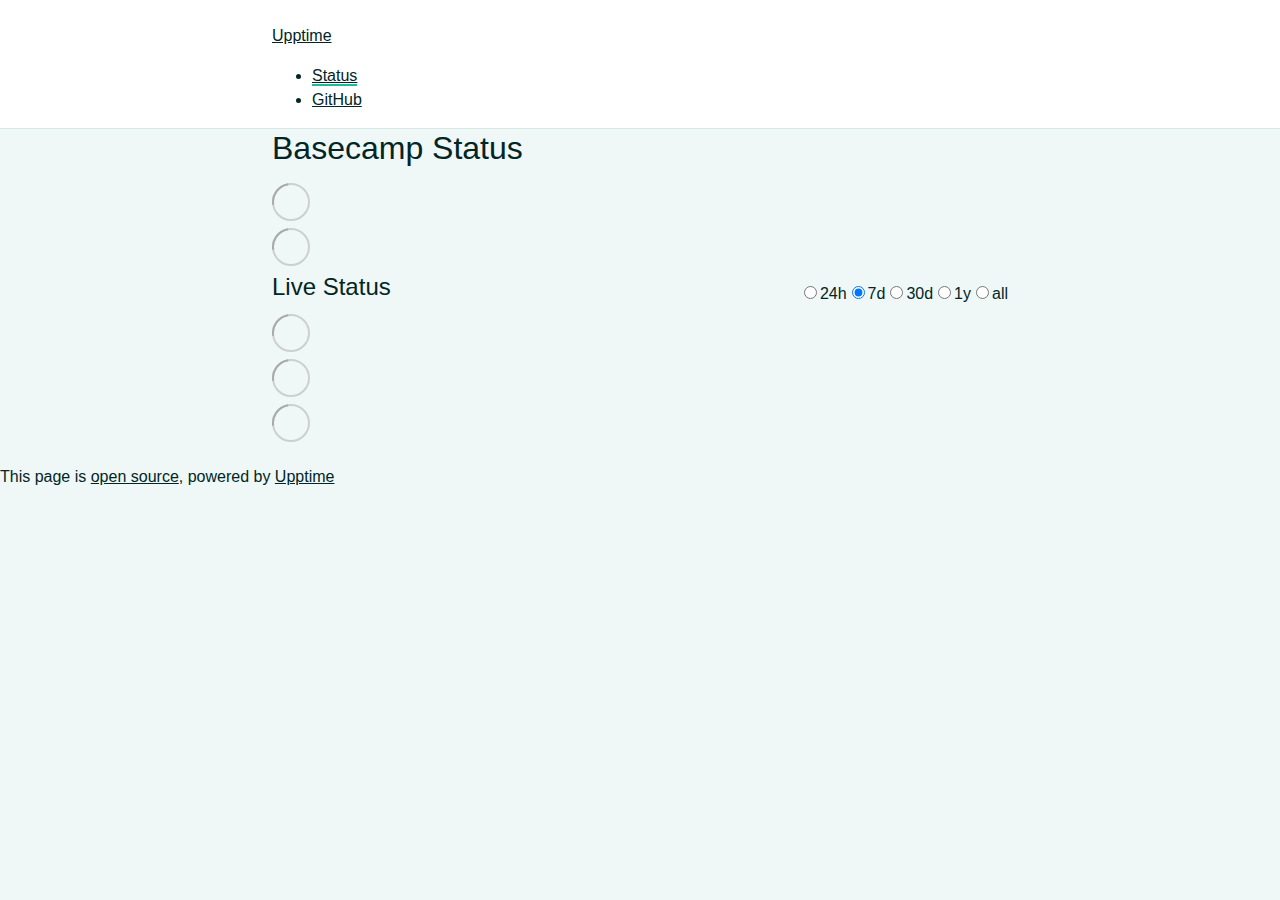
==== index.html @ 301b0c71 "deploy: 45fd4b9b91a0cfa69fa6ad5677c6b64fe5eb8cc4" ====
<!DOCTYPE html> <html lang=en> <head> <meta charset=utf-8> <meta content="width=device-width,initial-scale=1" name=viewport> <meta content=#333333 name=theme-color> <base href=/status_basecamp_wtf/ > <link href=manifest.json rel=manifest crossorigin=use-credentials> <script>__SAPPER__={baseUrl:"/status_basecamp_wtf",preloaded:[void 0,{}]};if('serviceWorker' in navigator)navigator.serviceWorker.register('/status_basecamp_wtf/service-worker.js');(function(){try{eval("async function x(){}");var main="/status_basecamp_wtf/client/client.f0759433.js"}catch(e){main="/status_basecamp_wtf/client/legacy/client.be064531.js"};var s=document.createElement("script");try{new Function("if(0)import('')")();s.src=main;s.type="module";s.crossOrigin="use-credentials";}catch(e){s.src="/status_basecamp_wtf/client/shimport@2.0.5.js";s.setAttribute("data-main",main);}document.head.appendChild(s);}());</script> <link href=client/client-31a52aa5.css rel=stylesheet><link href=client/createOctokit-a85f76c7.css rel=stylesheet><link href=client/index-b0b6455a.css rel=stylesheet> <title>Upptime</title> <script>// If `prefers-color-scheme` is not supported, fall back to light mode.
      // In this case, light.css will be downloaded with `highest` priority.
      if (typeof window !== "undefined" && typeof document !== "undefined" && "matchMedia" in window && window.matchMedia('(prefers-color-scheme: dark)').media === 'not all') {
        document.documentElement.style.display = 'none';
        document.head.insertAdjacentHTML(
          'beforeend',
          '<link rel="stylesheet" href={`${config.path}/themes/light.css`} onload="document.documentElement.style.display = \'\'">',
        );
      } </script> <link href=https://sudoswap.github.io/status_basecamp_wtf/themes/light.css rel=stylesheet media=(prefers-color-scheme:light)> <link href=https://sudoswap.github.io/status_basecamp_wtf/themes/dark.css rel=stylesheet media=(prefers-color-scheme:dark)><link href=https://sudoswap.github.io/status_basecamp_wtf/global.css rel=stylesheet><link href=https://raw.githubusercontent.com/upptime/upptime/master/assets/upptime-icon.svg rel=icon type=image/svg><link href=/logo-192.png rel=icon type=image/png> <link href=/status_basecamp_wtf/client/client.f0759433.js rel=modulepreload as=script crossorigin=use-credentials><link href=/status_basecamp_wtf/client/client-31a52aa5.css rel=preload as=style><link href=/status_basecamp_wtf/client/index.eef3eb26.js rel=modulepreload as=script crossorigin=use-credentials><link href=/status_basecamp_wtf/client/createOctokit.880eae47.js rel=modulepreload as=script crossorigin=use-credentials><link href=/status_basecamp_wtf/client/inject_styles.803b7e80.js rel=modulepreload as=script crossorigin=use-credentials><link href=/status_basecamp_wtf/client/createOctokit-a85f76c7.css rel=preload as=style><link href=/status_basecamp_wtf/client/index-b0b6455a.css rel=preload as=style></head> <body> <div id=sapper> <nav class=svelte-a08hsz><div class="svelte-a08hsz container"><div><a href=https://sudoswap.github.io/status_basecamp_wtf class="svelte-a08hsz logo"><img alt="" class=svelte-a08hsz src=https://raw.githubusercontent.com/upptime/upptime.js.org/master/static/img/icon.svg> <div>Upptime</div></a></div> <ul class=svelte-a08hsz><li><a href=/ class=svelte-a08hsz target=_self aria-current=page>Status</a> <li><a href=https://github.com/sudoswap/status_basecamp_wtf class=svelte-a08hsz target=_self>GitHub</a> </li> </ul></div> </nav> <main class=container> <header class=svelte-ngkazm><h1>Basecamp Status</h1> </header> <section class=svelte-8lnl4f><div class="svelte-68jxue loading"><svg class=svelte-68jxue height=38 stroke=#aaa width=38 xmlns=http://www.w3.org/2000/svg><g fill=none fill-rule=evenodd><g stroke-width=2 transform="translate(1 1)"><circle cx=18 cy=18 r=18 stroke-opacity=.5></circle><path d="M36 18c0-9.94-8.06-18-18-18"><animateTransform attributeName=transform dur=1s from="0 18 18" repeatCount=indefinite to="360 18 18" type=rotate></animateTransform></path></g></g></svg></div> </section> <section class=svelte-8lnl4f><div class="svelte-68jxue loading"><svg class=svelte-68jxue height=38 stroke=#aaa width=38 xmlns=http://www.w3.org/2000/svg><g fill=none fill-rule=evenodd><g stroke-width=2 transform="translate(1 1)"><circle cx=18 cy=18 r=18 stroke-opacity=.5></circle><path d="M36 18c0-9.94-8.06-18-18-18"><animateTransform attributeName=transform dur=1s from="0 18 18" repeatCount=indefinite to="360 18 18" type=rotate></animateTransform></path></g></g></svg></div> </section> <div class="svelte-fqsq6s f changed"><h2>Live Status</h2> <form class="svelte-fqsq6s f r"><div><input class=svelte-fqsq6s id=data_day name=d type=radio value=day><label class=svelte-fqsq6s for=data_day>24h</label></div> <div><input class=svelte-fqsq6s id=data_week name=d type=radio value=week checked><label class=svelte-fqsq6s for=data_week>7d</label></div> <div><input class=svelte-fqsq6s id=data_month name=d type=radio value=month><label class=svelte-fqsq6s for=data_month>30d</label></div> <div><input class=svelte-fqsq6s id=data_year name=d type=radio value=year><label class=svelte-fqsq6s for=data_year>1y</label></div> <div><input class=svelte-fqsq6s id=data_all name=d type=radio value=all><label class=svelte-fqsq6s for=data_all>all</label></div></form></div> <section class="svelte-fqsq6s live-status"><div class="svelte-68jxue loading"><svg class=svelte-68jxue height=38 stroke=#aaa width=38 xmlns=http://www.w3.org/2000/svg><g fill=none fill-rule=evenodd><g stroke-width=2 transform="translate(1 1)"><circle cx=18 cy=18 r=18 stroke-opacity=.5></circle><path d="M36 18c0-9.94-8.06-18-18-18"><animateTransform attributeName=transform dur=1s from="0 18 18" repeatCount=indefinite to="360 18 18" type=rotate></animateTransform></path></g></g></svg></div> </section> <section><div class="svelte-68jxue loading"><svg class=svelte-68jxue height=38 stroke=#aaa width=38 xmlns=http://www.w3.org/2000/svg><g fill=none fill-rule=evenodd><g stroke-width=2 transform="translate(1 1)"><circle cx=18 cy=18 r=18 stroke-opacity=.5></circle><path d="M36 18c0-9.94-8.06-18-18-18"><animateTransform attributeName=transform dur=1s from="0 18 18" repeatCount=indefinite to="360 18 18" type=rotate></animateTransform></path></g></g></svg></div> </section> <section><div class="svelte-68jxue loading"><svg class=svelte-68jxue height=38 stroke=#aaa width=38 xmlns=http://www.w3.org/2000/svg><g fill=none fill-rule=evenodd><g stroke-width=2 transform="translate(1 1)"><circle cx=18 cy=18 r=18 stroke-opacity=.5></circle><path d="M36 18c0-9.94-8.06-18-18-18"><animateTransform attributeName=transform dur=1s from="0 18 18" repeatCount=indefinite to="360 18 18" type=rotate></animateTransform></path></g></g></svg></div></section></main> <footer class=svelte-jbr799><p>This page is <a href=https://github.com/sudoswap/status_basecamp_wtf>open source</a>, powered by <a href=https://upptime.js.org>Upptime</a></p> </footer></div> <script> try {
        if (typeof window !== "undefined" && window.navigator && navigator.serviceWorker) {
          navigator.serviceWorker.getRegistrations().then(function (registrations) {
            for (let registration of registrations) {
              registration.unregister();
            }
          });
        }
        if (typeof window !== "undefined" && "caches" in window) {
          caches.keys().then(function (keyList) {
            return Promise.all(
              keyList.map(function (key) {
                return caches.delete(key);
              })
            );
          });
        }
      } catch (error) {} </script>
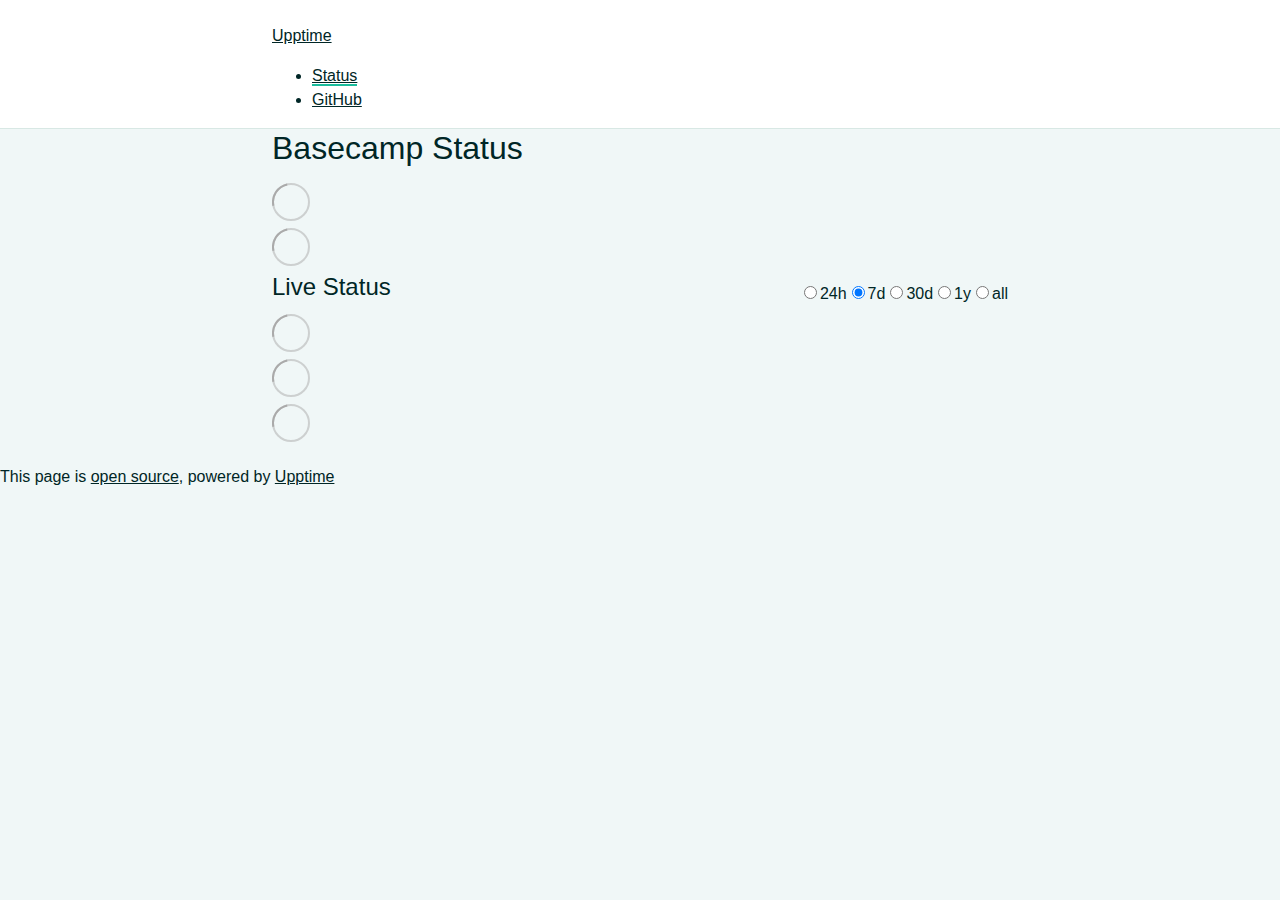
==== commit a99ea333: "deploy: 0efe899d1b58ec19f3110dca410047dd901d9410" ====
--- a/index.html
+++ b/index.html
@@ -1,4 +1,4 @@
-<!DOCTYPE html> <html lang=en> <head> <meta charset=utf-8> <meta content="width=device-width,initial-scale=1" name=viewport> <meta content=#333333 name=theme-color> <base href=/status_basecamp_wtf/ > <link href=manifest.json rel=manifest crossorigin=use-credentials> <script>__SAPPER__={baseUrl:"/status_basecamp_wtf",preloaded:[void 0,{}]};if('serviceWorker' in navigator)navigator.serviceWorker.register('/status_basecamp_wtf/service-worker.js');(function(){try{eval("async function x(){}");var main="/status_basecamp_wtf/client/client.f0759433.js"}catch(e){main="/status_basecamp_wtf/client/legacy/client.be064531.js"};var s=document.createElement("script");try{new Function("if(0)import('')")();s.src=main;s.type="module";s.crossOrigin="use-credentials";}catch(e){s.src="/status_basecamp_wtf/client/shimport@2.0.5.js";s.setAttribute("data-main",main);}document.head.appendChild(s);}());</script> <link href=client/client-31a52aa5.css rel=stylesheet><link href=client/createOctokit-a85f76c7.css rel=stylesheet><link href=client/index-b0b6455a.css rel=stylesheet> <title>Upptime</title> <script>// If `prefers-color-scheme` is not supported, fall back to light mode.
+<!DOCTYPE html> <html lang=en> <head> <meta charset=utf-8> <meta content="width=device-width,initial-scale=1" name=viewport> <meta content=#333333 name=theme-color> <base href=/status_basecamp_wtf/ > <link href=manifest.json rel=manifest crossorigin=use-credentials> <script>__SAPPER__={baseUrl:"/status_basecamp_wtf",preloaded:[void 0,{}]};if('serviceWorker' in navigator)navigator.serviceWorker.register('/status_basecamp_wtf/service-worker.js');(function(){try{eval("async function x(){}");var main="/status_basecamp_wtf/client/client.9859c57e.js"}catch(e){main="/status_basecamp_wtf/client/legacy/client.0fb75f91.js"};var s=document.createElement("script");try{new Function("if(0)import('')")();s.src=main;s.type="module";s.crossOrigin="use-credentials";}catch(e){s.src="/status_basecamp_wtf/client/shimport@2.0.5.js";s.setAttribute("data-main",main);}document.head.appendChild(s);}());</script> <link href=client/client-31a52aa5.css rel=stylesheet><link href=client/createOctokit-a85f76c7.css rel=stylesheet><link href=client/index-b0b6455a.css rel=stylesheet> <title>Upptime</title> <script>// If `prefers-color-scheme` is not supported, fall back to light mode.
       // In this case, light.css will be downloaded with `highest` priority.
       if (typeof window !== "undefined" && typeof document !== "undefined" && "matchMedia" in window && window.matchMedia('(prefers-color-scheme: dark)').media === 'not all') {
         document.documentElement.style.display = 'none';
@@ -6,7 +6,7 @@
           'beforeend',
           '<link rel="stylesheet" href={`${config.path}/themes/light.css`} onload="document.documentElement.style.display = \'\'">',
         );
-      } </script> <link href=https://sudoswap.github.io/status_basecamp_wtf/themes/light.css rel=stylesheet media=(prefers-color-scheme:light)> <link href=https://sudoswap.github.io/status_basecamp_wtf/themes/dark.css rel=stylesheet media=(prefers-color-scheme:dark)><link href=https://sudoswap.github.io/status_basecamp_wtf/global.css rel=stylesheet><link href=https://raw.githubusercontent.com/upptime/upptime/master/assets/upptime-icon.svg rel=icon type=image/svg><link href=/logo-192.png rel=icon type=image/png> <link href=/status_basecamp_wtf/client/client.f0759433.js rel=modulepreload as=script crossorigin=use-credentials><link href=/status_basecamp_wtf/client/client-31a52aa5.css rel=preload as=style><link href=/status_basecamp_wtf/client/index.eef3eb26.js rel=modulepreload as=script crossorigin=use-credentials><link href=/status_basecamp_wtf/client/createOctokit.880eae47.js rel=modulepreload as=script crossorigin=use-credentials><link href=/status_basecamp_wtf/client/inject_styles.803b7e80.js rel=modulepreload as=script crossorigin=use-credentials><link href=/status_basecamp_wtf/client/createOctokit-a85f76c7.css rel=preload as=style><link href=/status_basecamp_wtf/client/index-b0b6455a.css rel=preload as=style></head> <body> <div id=sapper> <nav class=svelte-a08hsz><div class="svelte-a08hsz container"><div><a href=https://sudoswap.github.io/status_basecamp_wtf class="svelte-a08hsz logo"><img alt="" class=svelte-a08hsz src=https://raw.githubusercontent.com/upptime/upptime.js.org/master/static/img/icon.svg> <div>Upptime</div></a></div> <ul class=svelte-a08hsz><li><a href=/ class=svelte-a08hsz target=_self aria-current=page>Status</a> <li><a href=https://github.com/sudoswap/status_basecamp_wtf class=svelte-a08hsz target=_self>GitHub</a> </li> </ul></div> </nav> <main class=container> <header class=svelte-ngkazm><h1>Basecamp Status</h1> </header> <section class=svelte-8lnl4f><div class="svelte-68jxue loading"><svg class=svelte-68jxue height=38 stroke=#aaa width=38 xmlns=http://www.w3.org/2000/svg><g fill=none fill-rule=evenodd><g stroke-width=2 transform="translate(1 1)"><circle cx=18 cy=18 r=18 stroke-opacity=.5></circle><path d="M36 18c0-9.94-8.06-18-18-18"><animateTransform attributeName=transform dur=1s from="0 18 18" repeatCount=indefinite to="360 18 18" type=rotate></animateTransform></path></g></g></svg></div> </section> <section class=svelte-8lnl4f><div class="svelte-68jxue loading"><svg class=svelte-68jxue height=38 stroke=#aaa width=38 xmlns=http://www.w3.org/2000/svg><g fill=none fill-rule=evenodd><g stroke-width=2 transform="translate(1 1)"><circle cx=18 cy=18 r=18 stroke-opacity=.5></circle><path d="M36 18c0-9.94-8.06-18-18-18"><animateTransform attributeName=transform dur=1s from="0 18 18" repeatCount=indefinite to="360 18 18" type=rotate></animateTransform></path></g></g></svg></div> </section> <div class="svelte-fqsq6s f changed"><h2>Live Status</h2> <form class="svelte-fqsq6s f r"><div><input class=svelte-fqsq6s id=data_day name=d type=radio value=day><label class=svelte-fqsq6s for=data_day>24h</label></div> <div><input class=svelte-fqsq6s id=data_week name=d type=radio value=week checked><label class=svelte-fqsq6s for=data_week>7d</label></div> <div><input class=svelte-fqsq6s id=data_month name=d type=radio value=month><label class=svelte-fqsq6s for=data_month>30d</label></div> <div><input class=svelte-fqsq6s id=data_year name=d type=radio value=year><label class=svelte-fqsq6s for=data_year>1y</label></div> <div><input class=svelte-fqsq6s id=data_all name=d type=radio value=all><label class=svelte-fqsq6s for=data_all>all</label></div></form></div> <section class="svelte-fqsq6s live-status"><div class="svelte-68jxue loading"><svg class=svelte-68jxue height=38 stroke=#aaa width=38 xmlns=http://www.w3.org/2000/svg><g fill=none fill-rule=evenodd><g stroke-width=2 transform="translate(1 1)"><circle cx=18 cy=18 r=18 stroke-opacity=.5></circle><path d="M36 18c0-9.94-8.06-18-18-18"><animateTransform attributeName=transform dur=1s from="0 18 18" repeatCount=indefinite to="360 18 18" type=rotate></animateTransform></path></g></g></svg></div> </section> <section><div class="svelte-68jxue loading"><svg class=svelte-68jxue height=38 stroke=#aaa width=38 xmlns=http://www.w3.org/2000/svg><g fill=none fill-rule=evenodd><g stroke-width=2 transform="translate(1 1)"><circle cx=18 cy=18 r=18 stroke-opacity=.5></circle><path d="M36 18c0-9.94-8.06-18-18-18"><animateTransform attributeName=transform dur=1s from="0 18 18" repeatCount=indefinite to="360 18 18" type=rotate></animateTransform></path></g></g></svg></div> </section> <section><div class="svelte-68jxue loading"><svg class=svelte-68jxue height=38 stroke=#aaa width=38 xmlns=http://www.w3.org/2000/svg><g fill=none fill-rule=evenodd><g stroke-width=2 transform="translate(1 1)"><circle cx=18 cy=18 r=18 stroke-opacity=.5></circle><path d="M36 18c0-9.94-8.06-18-18-18"><animateTransform attributeName=transform dur=1s from="0 18 18" repeatCount=indefinite to="360 18 18" type=rotate></animateTransform></path></g></g></svg></div></section></main> <footer class=svelte-jbr799><p>This page is <a href=https://github.com/sudoswap/status_basecamp_wtf>open source</a>, powered by <a href=https://upptime.js.org>Upptime</a></p> </footer></div> <script> try {
+      } </script> <link href=https://sudoswap.github.io/status_basecamp_wtf/themes/light.css rel=stylesheet media=(prefers-color-scheme:light)> <link href=https://sudoswap.github.io/status_basecamp_wtf/themes/dark.css rel=stylesheet media=(prefers-color-scheme:dark)><link href=https://sudoswap.github.io/status_basecamp_wtf/global.css rel=stylesheet><link href=https://raw.githubusercontent.com/upptime/upptime/master/assets/upptime-icon.svg rel=icon type=image/svg><link href=/logo-192.png rel=icon type=image/png> <link href=/status_basecamp_wtf/client/client.9859c57e.js rel=modulepreload as=script crossorigin=use-credentials><link href=/status_basecamp_wtf/client/client-31a52aa5.css rel=preload as=style><link href=/status_basecamp_wtf/client/index.1f3a8ae9.js rel=modulepreload as=script crossorigin=use-credentials><link href=/status_basecamp_wtf/client/createOctokit.53d3d4cf.js rel=modulepreload as=script crossorigin=use-credentials><link href=/status_basecamp_wtf/client/inject_styles.803b7e80.js rel=modulepreload as=script crossorigin=use-credentials><link href=/status_basecamp_wtf/client/createOctokit-a85f76c7.css rel=preload as=style><link href=/status_basecamp_wtf/client/index-b0b6455a.css rel=preload as=style></head> <body> <div id=sapper> <nav class=svelte-a08hsz><div class="svelte-a08hsz container"><div><a href=https://sudoswap.github.io/status_basecamp_wtf class="svelte-a08hsz logo"><img alt="" class=svelte-a08hsz src=https://raw.githubusercontent.com/upptime/upptime.js.org/master/static/img/icon.svg> <div>Upptime</div></a></div> <ul class=svelte-a08hsz><li><a href=/ class=svelte-a08hsz target=_self aria-current=page>Status</a> <li><a href=https://github.com/sudoswap/status_basecamp_wtf class=svelte-a08hsz target=_self>GitHub</a> </li> </ul></div> </nav> <main class=container> <header class=svelte-ngkazm><h1>Basecamp Status</h1> </header> <section class=svelte-8lnl4f><div class="svelte-68jxue loading"><svg class=svelte-68jxue height=38 stroke=#aaa width=38 xmlns=http://www.w3.org/2000/svg><g fill=none fill-rule=evenodd><g stroke-width=2 transform="translate(1 1)"><circle cx=18 cy=18 r=18 stroke-opacity=.5></circle><path d="M36 18c0-9.94-8.06-18-18-18"><animateTransform attributeName=transform dur=1s from="0 18 18" repeatCount=indefinite to="360 18 18" type=rotate></animateTransform></path></g></g></svg></div> </section> <section class=svelte-8lnl4f><div class="svelte-68jxue loading"><svg class=svelte-68jxue height=38 stroke=#aaa width=38 xmlns=http://www.w3.org/2000/svg><g fill=none fill-rule=evenodd><g stroke-width=2 transform="translate(1 1)"><circle cx=18 cy=18 r=18 stroke-opacity=.5></circle><path d="M36 18c0-9.94-8.06-18-18-18"><animateTransform attributeName=transform dur=1s from="0 18 18" repeatCount=indefinite to="360 18 18" type=rotate></animateTransform></path></g></g></svg></div> </section> <div class="svelte-fqsq6s f changed"><h2>Live Status</h2> <form class="svelte-fqsq6s f r"><div><input class=svelte-fqsq6s id=data_day name=d type=radio value=day><label class=svelte-fqsq6s for=data_day>24h</label></div> <div><input class=svelte-fqsq6s id=data_week name=d type=radio value=week checked><label class=svelte-fqsq6s for=data_week>7d</label></div> <div><input class=svelte-fqsq6s id=data_month name=d type=radio value=month><label class=svelte-fqsq6s for=data_month>30d</label></div> <div><input class=svelte-fqsq6s id=data_year name=d type=radio value=year><label class=svelte-fqsq6s for=data_year>1y</label></div> <div><input class=svelte-fqsq6s id=data_all name=d type=radio value=all><label class=svelte-fqsq6s for=data_all>all</label></div></form></div> <section class="svelte-fqsq6s live-status"><div class="svelte-68jxue loading"><svg class=svelte-68jxue height=38 stroke=#aaa width=38 xmlns=http://www.w3.org/2000/svg><g fill=none fill-rule=evenodd><g stroke-width=2 transform="translate(1 1)"><circle cx=18 cy=18 r=18 stroke-opacity=.5></circle><path d="M36 18c0-9.94-8.06-18-18-18"><animateTransform attributeName=transform dur=1s from="0 18 18" repeatCount=indefinite to="360 18 18" type=rotate></animateTransform></path></g></g></svg></div> </section> <section><div class="svelte-68jxue loading"><svg class=svelte-68jxue height=38 stroke=#aaa width=38 xmlns=http://www.w3.org/2000/svg><g fill=none fill-rule=evenodd><g stroke-width=2 transform="translate(1 1)"><circle cx=18 cy=18 r=18 stroke-opacity=.5></circle><path d="M36 18c0-9.94-8.06-18-18-18"><animateTransform attributeName=transform dur=1s from="0 18 18" repeatCount=indefinite to="360 18 18" type=rotate></animateTransform></path></g></g></svg></div> </section> <section><div class="svelte-68jxue loading"><svg class=svelte-68jxue height=38 stroke=#aaa width=38 xmlns=http://www.w3.org/2000/svg><g fill=none fill-rule=evenodd><g stroke-width=2 transform="translate(1 1)"><circle cx=18 cy=18 r=18 stroke-opacity=.5></circle><path d="M36 18c0-9.94-8.06-18-18-18"><animateTransform attributeName=transform dur=1s from="0 18 18" repeatCount=indefinite to="360 18 18" type=rotate></animateTransform></path></g></g></svg></div></section></main> <footer class=svelte-jbr799><p>This page is <a href=https://github.com/sudoswap/status_basecamp_wtf>open source</a>, powered by <a href=https://upptime.js.org>Upptime</a></p> </footer></div> <script> try {
         if (typeof window !== "undefined" && window.navigator && navigator.serviceWorker) {
           navigator.serviceWorker.getRegistrations().then(function (registrations) {
             for (let registration of registrations) {
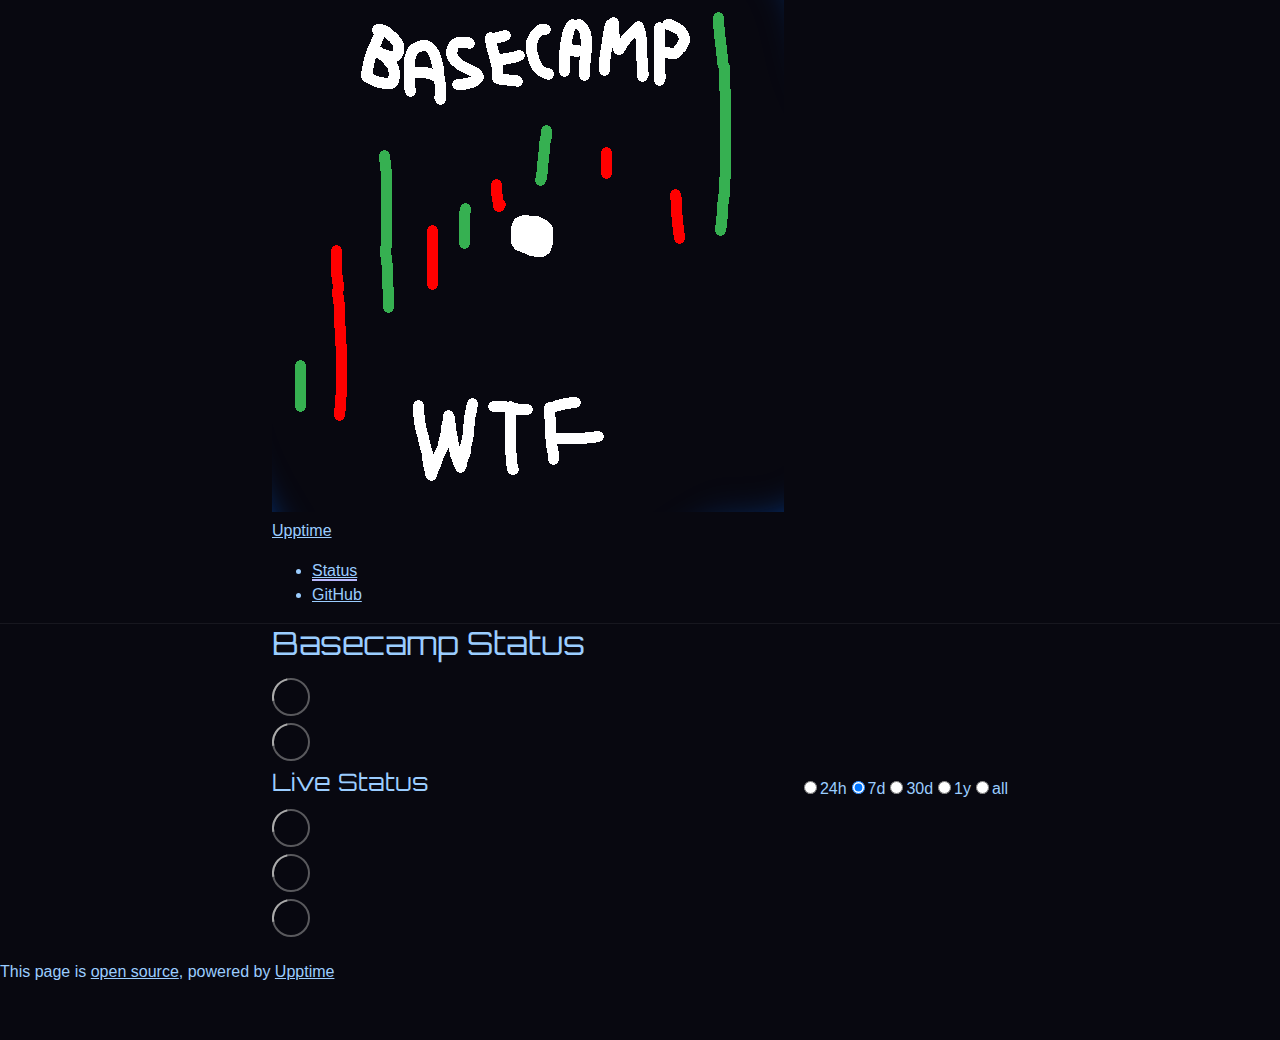
==== commit e27b8dd7: "deploy: 6955bb9d7e71111ef3293a759138b009189d7923" ====
--- a/index.html
+++ b/index.html
@@ -1,12 +1,4 @@
-<!DOCTYPE html> <html lang=en> <head> <meta charset=utf-8> <meta content="width=device-width,initial-scale=1" name=viewport> <meta content=#333333 name=theme-color> <base href=/status_basecamp_wtf/ > <link href=manifest.json rel=manifest crossorigin=use-credentials> <script>__SAPPER__={baseUrl:"/status_basecamp_wtf",preloaded:[void 0,{}]};if('serviceWorker' in navigator)navigator.serviceWorker.register('/status_basecamp_wtf/service-worker.js');(function(){try{eval("async function x(){}");var main="/status_basecamp_wtf/client/client.9859c57e.js"}catch(e){main="/status_basecamp_wtf/client/legacy/client.0fb75f91.js"};var s=document.createElement("script");try{new Function("if(0)import('')")();s.src=main;s.type="module";s.crossOrigin="use-credentials";}catch(e){s.src="/status_basecamp_wtf/client/shimport@2.0.5.js";s.setAttribute("data-main",main);}document.head.appendChild(s);}());</script> <link href=client/client-31a52aa5.css rel=stylesheet><link href=client/createOctokit-a85f76c7.css rel=stylesheet><link href=client/index-b0b6455a.css rel=stylesheet> <title>Upptime</title> <script>// If `prefers-color-scheme` is not supported, fall back to light mode.
-      // In this case, light.css will be downloaded with `highest` priority.
-      if (typeof window !== "undefined" && typeof document !== "undefined" && "matchMedia" in window && window.matchMedia('(prefers-color-scheme: dark)').media === 'not all') {
-        document.documentElement.style.display = 'none';
-        document.head.insertAdjacentHTML(
-          'beforeend',
-          '<link rel="stylesheet" href={`${config.path}/themes/light.css`} onload="document.documentElement.style.display = \'\'">',
-        );
-      } </script> <link href=https://sudoswap.github.io/status_basecamp_wtf/themes/light.css rel=stylesheet media=(prefers-color-scheme:light)> <link href=https://sudoswap.github.io/status_basecamp_wtf/themes/dark.css rel=stylesheet media=(prefers-color-scheme:dark)><link href=https://sudoswap.github.io/status_basecamp_wtf/global.css rel=stylesheet><link href=https://raw.githubusercontent.com/upptime/upptime/master/assets/upptime-icon.svg rel=icon type=image/svg><link href=/logo-192.png rel=icon type=image/png> <link href=/status_basecamp_wtf/client/client.9859c57e.js rel=modulepreload as=script crossorigin=use-credentials><link href=/status_basecamp_wtf/client/client-31a52aa5.css rel=preload as=style><link href=/status_basecamp_wtf/client/index.1f3a8ae9.js rel=modulepreload as=script crossorigin=use-credentials><link href=/status_basecamp_wtf/client/createOctokit.53d3d4cf.js rel=modulepreload as=script crossorigin=use-credentials><link href=/status_basecamp_wtf/client/inject_styles.803b7e80.js rel=modulepreload as=script crossorigin=use-credentials><link href=/status_basecamp_wtf/client/createOctokit-a85f76c7.css rel=preload as=style><link href=/status_basecamp_wtf/client/index-b0b6455a.css rel=preload as=style></head> <body> <div id=sapper> <nav class=svelte-a08hsz><div class="svelte-a08hsz container"><div><a href=https://sudoswap.github.io/status_basecamp_wtf class="svelte-a08hsz logo"><img alt="" class=svelte-a08hsz src=https://raw.githubusercontent.com/upptime/upptime.js.org/master/static/img/icon.svg> <div>Upptime</div></a></div> <ul class=svelte-a08hsz><li><a href=/ class=svelte-a08hsz target=_self aria-current=page>Status</a> <li><a href=https://github.com/sudoswap/status_basecamp_wtf class=svelte-a08hsz target=_self>GitHub</a> </li> </ul></div> </nav> <main class=container> <header class=svelte-ngkazm><h1>Basecamp Status</h1> </header> <section class=svelte-8lnl4f><div class="svelte-68jxue loading"><svg class=svelte-68jxue height=38 stroke=#aaa width=38 xmlns=http://www.w3.org/2000/svg><g fill=none fill-rule=evenodd><g stroke-width=2 transform="translate(1 1)"><circle cx=18 cy=18 r=18 stroke-opacity=.5></circle><path d="M36 18c0-9.94-8.06-18-18-18"><animateTransform attributeName=transform dur=1s from="0 18 18" repeatCount=indefinite to="360 18 18" type=rotate></animateTransform></path></g></g></svg></div> </section> <section class=svelte-8lnl4f><div class="svelte-68jxue loading"><svg class=svelte-68jxue height=38 stroke=#aaa width=38 xmlns=http://www.w3.org/2000/svg><g fill=none fill-rule=evenodd><g stroke-width=2 transform="translate(1 1)"><circle cx=18 cy=18 r=18 stroke-opacity=.5></circle><path d="M36 18c0-9.94-8.06-18-18-18"><animateTransform attributeName=transform dur=1s from="0 18 18" repeatCount=indefinite to="360 18 18" type=rotate></animateTransform></path></g></g></svg></div> </section> <div class="svelte-fqsq6s f changed"><h2>Live Status</h2> <form class="svelte-fqsq6s f r"><div><input class=svelte-fqsq6s id=data_day name=d type=radio value=day><label class=svelte-fqsq6s for=data_day>24h</label></div> <div><input class=svelte-fqsq6s id=data_week name=d type=radio value=week checked><label class=svelte-fqsq6s for=data_week>7d</label></div> <div><input class=svelte-fqsq6s id=data_month name=d type=radio value=month><label class=svelte-fqsq6s for=data_month>30d</label></div> <div><input class=svelte-fqsq6s id=data_year name=d type=radio value=year><label class=svelte-fqsq6s for=data_year>1y</label></div> <div><input class=svelte-fqsq6s id=data_all name=d type=radio value=all><label class=svelte-fqsq6s for=data_all>all</label></div></form></div> <section class="svelte-fqsq6s live-status"><div class="svelte-68jxue loading"><svg class=svelte-68jxue height=38 stroke=#aaa width=38 xmlns=http://www.w3.org/2000/svg><g fill=none fill-rule=evenodd><g stroke-width=2 transform="translate(1 1)"><circle cx=18 cy=18 r=18 stroke-opacity=.5></circle><path d="M36 18c0-9.94-8.06-18-18-18"><animateTransform attributeName=transform dur=1s from="0 18 18" repeatCount=indefinite to="360 18 18" type=rotate></animateTransform></path></g></g></svg></div> </section> <section><div class="svelte-68jxue loading"><svg class=svelte-68jxue height=38 stroke=#aaa width=38 xmlns=http://www.w3.org/2000/svg><g fill=none fill-rule=evenodd><g stroke-width=2 transform="translate(1 1)"><circle cx=18 cy=18 r=18 stroke-opacity=.5></circle><path d="M36 18c0-9.94-8.06-18-18-18"><animateTransform attributeName=transform dur=1s from="0 18 18" repeatCount=indefinite to="360 18 18" type=rotate></animateTransform></path></g></g></svg></div> </section> <section><div class="svelte-68jxue loading"><svg class=svelte-68jxue height=38 stroke=#aaa width=38 xmlns=http://www.w3.org/2000/svg><g fill=none fill-rule=evenodd><g stroke-width=2 transform="translate(1 1)"><circle cx=18 cy=18 r=18 stroke-opacity=.5></circle><path d="M36 18c0-9.94-8.06-18-18-18"><animateTransform attributeName=transform dur=1s from="0 18 18" repeatCount=indefinite to="360 18 18" type=rotate></animateTransform></path></g></g></svg></div></section></main> <footer class=svelte-jbr799><p>This page is <a href=https://github.com/sudoswap/status_basecamp_wtf>open source</a>, powered by <a href=https://upptime.js.org>Upptime</a></p> </footer></div> <script> try {
+<!DOCTYPE html> <html lang=en> <head> <meta charset=utf-8> <meta content="width=device-width,initial-scale=1" name=viewport> <meta content=#333333 name=theme-color> <base href=/status_basecamp_wtf/ > <link href=manifest.json rel=manifest crossorigin=use-credentials> <script>__SAPPER__={baseUrl:"/status_basecamp_wtf",preloaded:[void 0,{}]};if('serviceWorker' in navigator)navigator.serviceWorker.register('/status_basecamp_wtf/service-worker.js');(function(){try{eval("async function x(){}");var main="/status_basecamp_wtf/client/client.ec2e5f77.js"}catch(e){main="/status_basecamp_wtf/client/legacy/client.6410d5ab.js"};var s=document.createElement("script");try{new Function("if(0)import('')")();s.src=main;s.type="module";s.crossOrigin="use-credentials";}catch(e){s.src="/status_basecamp_wtf/client/shimport@2.0.5.js";s.setAttribute("data-main",main);}document.head.appendChild(s);}());</script> <link href=client/client-31a52aa5.css rel=stylesheet><link href=client/createOctokit-a85f76c7.css rel=stylesheet><link href=client/index-b0b6455a.css rel=stylesheet> <title>Upptime</title><link href=https://sudoswap.github.io/status_basecamp_wtf/theme.css rel=stylesheet><link href=https://sudoswap.github.io/status_basecamp_wtf/global.css rel=stylesheet><link href=https://raw.githubusercontent.com/upptime/upptime/master/assets/upptime-icon.svg rel=icon type=image/svg><link href=/logo-192.png rel=icon type=image/png> <link href=/status_basecamp_wtf/client/client.ec2e5f77.js rel=modulepreload as=script crossorigin=use-credentials><link href=/status_basecamp_wtf/client/client-31a52aa5.css rel=preload as=style><link href=/status_basecamp_wtf/client/index.f50e6b7c.js rel=modulepreload as=script crossorigin=use-credentials><link href=/status_basecamp_wtf/client/createOctokit.33439184.js rel=modulepreload as=script crossorigin=use-credentials><link href=/status_basecamp_wtf/client/inject_styles.803b7e80.js rel=modulepreload as=script crossorigin=use-credentials><link href=/status_basecamp_wtf/client/createOctokit-a85f76c7.css rel=preload as=style><link href=/status_basecamp_wtf/client/index-b0b6455a.css rel=preload as=style></head> <body> <div id=sapper> <nav class=svelte-a08hsz><div class="svelte-a08hsz container"><div><a href=https://sudoswap.github.io/status_basecamp_wtf class="svelte-a08hsz logo"><img alt="" class=svelte-a08hsz src=https://sudoswap.github.io/status_basecamp_wtf/logo.png> <div>Upptime</div></a></div> <ul class=svelte-a08hsz><li><a href=/ class=svelte-a08hsz target=_self aria-current=page>Status</a> <li><a href=https://github.com/sudoswap/status_basecamp_wtf class=svelte-a08hsz target=_self>GitHub</a> </li> </ul></div> </nav> <main class=container> <header class=svelte-ngkazm><h1>Basecamp Status</h1> </header> <section class=svelte-8lnl4f><div class="svelte-68jxue loading"><svg class=svelte-68jxue height=38 stroke=#aaa width=38 xmlns=http://www.w3.org/2000/svg><g fill=none fill-rule=evenodd><g stroke-width=2 transform="translate(1 1)"><circle cx=18 cy=18 r=18 stroke-opacity=.5></circle><path d="M36 18c0-9.94-8.06-18-18-18"><animateTransform attributeName=transform dur=1s from="0 18 18" repeatCount=indefinite to="360 18 18" type=rotate></animateTransform></path></g></g></svg></div> </section> <section class=svelte-8lnl4f><div class="svelte-68jxue loading"><svg class=svelte-68jxue height=38 stroke=#aaa width=38 xmlns=http://www.w3.org/2000/svg><g fill=none fill-rule=evenodd><g stroke-width=2 transform="translate(1 1)"><circle cx=18 cy=18 r=18 stroke-opacity=.5></circle><path d="M36 18c0-9.94-8.06-18-18-18"><animateTransform attributeName=transform dur=1s from="0 18 18" repeatCount=indefinite to="360 18 18" type=rotate></animateTransform></path></g></g></svg></div> </section> <div class="svelte-fqsq6s f changed"><h2>Live Status</h2> <form class="svelte-fqsq6s f r"><div><input class=svelte-fqsq6s id=data_day name=d type=radio value=day><label class=svelte-fqsq6s for=data_day>24h</label></div> <div><input class=svelte-fqsq6s id=data_week name=d type=radio value=week checked><label class=svelte-fqsq6s for=data_week>7d</label></div> <div><input class=svelte-fqsq6s id=data_month name=d type=radio value=month><label class=svelte-fqsq6s for=data_month>30d</label></div> <div><input class=svelte-fqsq6s id=data_year name=d type=radio value=year><label class=svelte-fqsq6s for=data_year>1y</label></div> <div><input class=svelte-fqsq6s id=data_all name=d type=radio value=all><label class=svelte-fqsq6s for=data_all>all</label></div></form></div> <section class="svelte-fqsq6s live-status"><div class="svelte-68jxue loading"><svg class=svelte-68jxue height=38 stroke=#aaa width=38 xmlns=http://www.w3.org/2000/svg><g fill=none fill-rule=evenodd><g stroke-width=2 transform="translate(1 1)"><circle cx=18 cy=18 r=18 stroke-opacity=.5></circle><path d="M36 18c0-9.94-8.06-18-18-18"><animateTransform attributeName=transform dur=1s from="0 18 18" repeatCount=indefinite to="360 18 18" type=rotate></animateTransform></path></g></g></svg></div> </section> <section><div class="svelte-68jxue loading"><svg class=svelte-68jxue height=38 stroke=#aaa width=38 xmlns=http://www.w3.org/2000/svg><g fill=none fill-rule=evenodd><g stroke-width=2 transform="translate(1 1)"><circle cx=18 cy=18 r=18 stroke-opacity=.5></circle><path d="M36 18c0-9.94-8.06-18-18-18"><animateTransform attributeName=transform dur=1s from="0 18 18" repeatCount=indefinite to="360 18 18" type=rotate></animateTransform></path></g></g></svg></div> </section> <section><div class="svelte-68jxue loading"><svg class=svelte-68jxue height=38 stroke=#aaa width=38 xmlns=http://www.w3.org/2000/svg><g fill=none fill-rule=evenodd><g stroke-width=2 transform="translate(1 1)"><circle cx=18 cy=18 r=18 stroke-opacity=.5></circle><path d="M36 18c0-9.94-8.06-18-18-18"><animateTransform attributeName=transform dur=1s from="0 18 18" repeatCount=indefinite to="360 18 18" type=rotate></animateTransform></path></g></g></svg></div></section></main> <footer class=svelte-jbr799><p>This page is <a href=https://github.com/sudoswap/status_basecamp_wtf>open source</a>, powered by <a href=https://upptime.js.org>Upptime</a></p> </footer></div> <script> try {
         if (typeof window !== "undefined" && window.navigator && navigator.serviceWorker) {
           navigator.serviceWorker.getRegistrations().then(function (registrations) {
             for (let registration of registrations) {
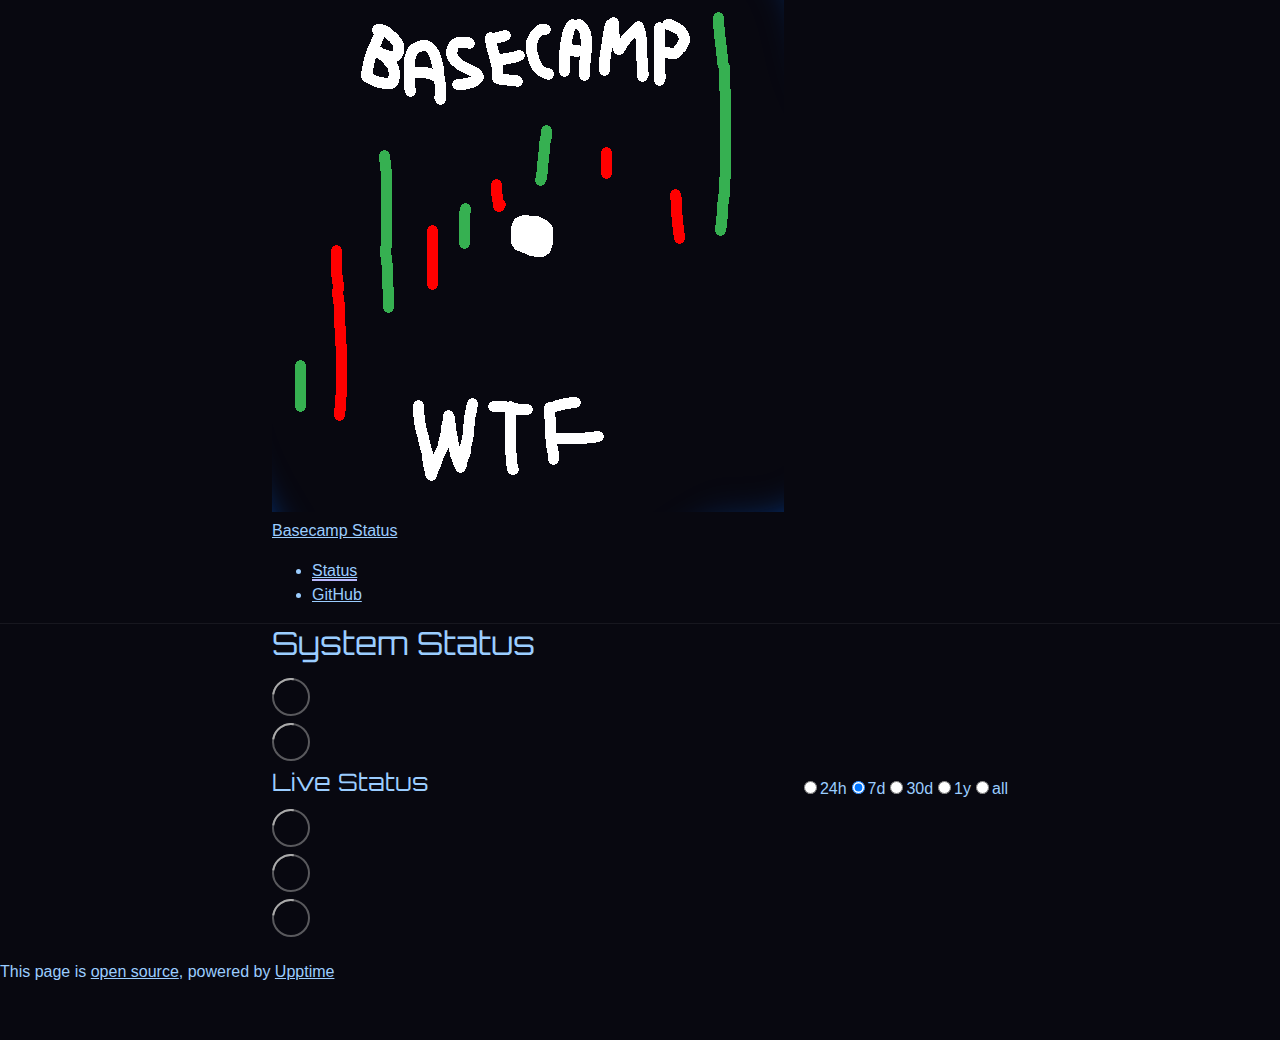
==== commit 14d62cd5: "deploy: 4a6f1d467907738409033ae471a0b9d8940f2658" ====
--- a/index.html
+++ b/index.html
@@ -1,4 +1,4 @@
-<!DOCTYPE html> <html lang=en> <head> <meta charset=utf-8> <meta content="width=device-width,initial-scale=1" name=viewport> <meta content=#333333 name=theme-color> <base href=/status_basecamp_wtf/ > <link href=manifest.json rel=manifest crossorigin=use-credentials> <script>__SAPPER__={baseUrl:"/status_basecamp_wtf",preloaded:[void 0,{}]};if('serviceWorker' in navigator)navigator.serviceWorker.register('/status_basecamp_wtf/service-worker.js');(function(){try{eval("async function x(){}");var main="/status_basecamp_wtf/client/client.ec2e5f77.js"}catch(e){main="/status_basecamp_wtf/client/legacy/client.6410d5ab.js"};var s=document.createElement("script");try{new Function("if(0)import('')")();s.src=main;s.type="module";s.crossOrigin="use-credentials";}catch(e){s.src="/status_basecamp_wtf/client/shimport@2.0.5.js";s.setAttribute("data-main",main);}document.head.appendChild(s);}());</script> <link href=client/client-31a52aa5.css rel=stylesheet><link href=client/createOctokit-a85f76c7.css rel=stylesheet><link href=client/index-b0b6455a.css rel=stylesheet> <title>Upptime</title><link href=https://sudoswap.github.io/status_basecamp_wtf/theme.css rel=stylesheet><link href=https://sudoswap.github.io/status_basecamp_wtf/global.css rel=stylesheet><link href=https://raw.githubusercontent.com/upptime/upptime/master/assets/upptime-icon.svg rel=icon type=image/svg><link href=/logo-192.png rel=icon type=image/png> <link href=/status_basecamp_wtf/client/client.ec2e5f77.js rel=modulepreload as=script crossorigin=use-credentials><link href=/status_basecamp_wtf/client/client-31a52aa5.css rel=preload as=style><link href=/status_basecamp_wtf/client/index.f50e6b7c.js rel=modulepreload as=script crossorigin=use-credentials><link href=/status_basecamp_wtf/client/createOctokit.33439184.js rel=modulepreload as=script crossorigin=use-credentials><link href=/status_basecamp_wtf/client/inject_styles.803b7e80.js rel=modulepreload as=script crossorigin=use-credentials><link href=/status_basecamp_wtf/client/createOctokit-a85f76c7.css rel=preload as=style><link href=/status_basecamp_wtf/client/index-b0b6455a.css rel=preload as=style></head> <body> <div id=sapper> <nav class=svelte-a08hsz><div class="svelte-a08hsz container"><div><a href=https://sudoswap.github.io/status_basecamp_wtf class="svelte-a08hsz logo"><img alt="" class=svelte-a08hsz src=https://sudoswap.github.io/status_basecamp_wtf/logo.png> <div>Upptime</div></a></div> <ul class=svelte-a08hsz><li><a href=/ class=svelte-a08hsz target=_self aria-current=page>Status</a> <li><a href=https://github.com/sudoswap/status_basecamp_wtf class=svelte-a08hsz target=_self>GitHub</a> </li> </ul></div> </nav> <main class=container> <header class=svelte-ngkazm><h1>Basecamp Status</h1> </header> <section class=svelte-8lnl4f><div class="svelte-68jxue loading"><svg class=svelte-68jxue height=38 stroke=#aaa width=38 xmlns=http://www.w3.org/2000/svg><g fill=none fill-rule=evenodd><g stroke-width=2 transform="translate(1 1)"><circle cx=18 cy=18 r=18 stroke-opacity=.5></circle><path d="M36 18c0-9.94-8.06-18-18-18"><animateTransform attributeName=transform dur=1s from="0 18 18" repeatCount=indefinite to="360 18 18" type=rotate></animateTransform></path></g></g></svg></div> </section> <section class=svelte-8lnl4f><div class="svelte-68jxue loading"><svg class=svelte-68jxue height=38 stroke=#aaa width=38 xmlns=http://www.w3.org/2000/svg><g fill=none fill-rule=evenodd><g stroke-width=2 transform="translate(1 1)"><circle cx=18 cy=18 r=18 stroke-opacity=.5></circle><path d="M36 18c0-9.94-8.06-18-18-18"><animateTransform attributeName=transform dur=1s from="0 18 18" repeatCount=indefinite to="360 18 18" type=rotate></animateTransform></path></g></g></svg></div> </section> <div class="svelte-fqsq6s f changed"><h2>Live Status</h2> <form class="svelte-fqsq6s f r"><div><input class=svelte-fqsq6s id=data_day name=d type=radio value=day><label class=svelte-fqsq6s for=data_day>24h</label></div> <div><input class=svelte-fqsq6s id=data_week name=d type=radio value=week checked><label class=svelte-fqsq6s for=data_week>7d</label></div> <div><input class=svelte-fqsq6s id=data_month name=d type=radio value=month><label class=svelte-fqsq6s for=data_month>30d</label></div> <div><input class=svelte-fqsq6s id=data_year name=d type=radio value=year><label class=svelte-fqsq6s for=data_year>1y</label></div> <div><input class=svelte-fqsq6s id=data_all name=d type=radio value=all><label class=svelte-fqsq6s for=data_all>all</label></div></form></div> <section class="svelte-fqsq6s live-status"><div class="svelte-68jxue loading"><svg class=svelte-68jxue height=38 stroke=#aaa width=38 xmlns=http://www.w3.org/2000/svg><g fill=none fill-rule=evenodd><g stroke-width=2 transform="translate(1 1)"><circle cx=18 cy=18 r=18 stroke-opacity=.5></circle><path d="M36 18c0-9.94-8.06-18-18-18"><animateTransform attributeName=transform dur=1s from="0 18 18" repeatCount=indefinite to="360 18 18" type=rotate></animateTransform></path></g></g></svg></div> </section> <section><div class="svelte-68jxue loading"><svg class=svelte-68jxue height=38 stroke=#aaa width=38 xmlns=http://www.w3.org/2000/svg><g fill=none fill-rule=evenodd><g stroke-width=2 transform="translate(1 1)"><circle cx=18 cy=18 r=18 stroke-opacity=.5></circle><path d="M36 18c0-9.94-8.06-18-18-18"><animateTransform attributeName=transform dur=1s from="0 18 18" repeatCount=indefinite to="360 18 18" type=rotate></animateTransform></path></g></g></svg></div> </section> <section><div class="svelte-68jxue loading"><svg class=svelte-68jxue height=38 stroke=#aaa width=38 xmlns=http://www.w3.org/2000/svg><g fill=none fill-rule=evenodd><g stroke-width=2 transform="translate(1 1)"><circle cx=18 cy=18 r=18 stroke-opacity=.5></circle><path d="M36 18c0-9.94-8.06-18-18-18"><animateTransform attributeName=transform dur=1s from="0 18 18" repeatCount=indefinite to="360 18 18" type=rotate></animateTransform></path></g></g></svg></div></section></main> <footer class=svelte-jbr799><p>This page is <a href=https://github.com/sudoswap/status_basecamp_wtf>open source</a>, powered by <a href=https://upptime.js.org>Upptime</a></p> </footer></div> <script> try {
+<!DOCTYPE html> <html lang=en> <head> <meta charset=utf-8> <meta content="width=device-width,initial-scale=1" name=viewport> <meta content=#333333 name=theme-color> <base href=/status_basecamp_wtf/ > <link href=manifest.json rel=manifest crossorigin=use-credentials> <script>__SAPPER__={baseUrl:"/status_basecamp_wtf",preloaded:[void 0,{}]};if('serviceWorker' in navigator)navigator.serviceWorker.register('/status_basecamp_wtf/service-worker.js');(function(){try{eval("async function x(){}");var main="/status_basecamp_wtf/client/client.b6955120.js"}catch(e){main="/status_basecamp_wtf/client/legacy/client.ab01a0c0.js"};var s=document.createElement("script");try{new Function("if(0)import('')")();s.src=main;s.type="module";s.crossOrigin="use-credentials";}catch(e){s.src="/status_basecamp_wtf/client/shimport@2.0.5.js";s.setAttribute("data-main",main);}document.head.appendChild(s);}());</script> <link href=client/client-31a52aa5.css rel=stylesheet><link href=client/createOctokit-a85f76c7.css rel=stylesheet><link href=client/index-b0b6455a.css rel=stylesheet> <title>Basecamp Status</title><link href=https://sudoswap.github.io/status_basecamp_wtf/theme.css rel=stylesheet><link href=https://sudoswap.github.io/status_basecamp_wtf/global.css rel=stylesheet><link href=https://raw.githubusercontent.com/upptime/upptime/master/assets/upptime-icon.svg rel=icon type=image/svg><link href=/logo-192.png rel=icon type=image/png> <link href=/status_basecamp_wtf/client/client.b6955120.js rel=modulepreload as=script crossorigin=use-credentials><link href=/status_basecamp_wtf/client/client-31a52aa5.css rel=preload as=style><link href=/status_basecamp_wtf/client/index.7cad046c.js rel=modulepreload as=script crossorigin=use-credentials><link href=/status_basecamp_wtf/client/createOctokit.d9aead3f.js rel=modulepreload as=script crossorigin=use-credentials><link href=/status_basecamp_wtf/client/inject_styles.803b7e80.js rel=modulepreload as=script crossorigin=use-credentials><link href=/status_basecamp_wtf/client/createOctokit-a85f76c7.css rel=preload as=style><link href=/status_basecamp_wtf/client/index-b0b6455a.css rel=preload as=style></head> <body> <div id=sapper> <nav class=svelte-a08hsz><div class="svelte-a08hsz container"><div><a href=https://sudoswap.github.io/status_basecamp_wtf class="svelte-a08hsz logo"><img alt="" class=svelte-a08hsz src=https://sudoswap.github.io/status_basecamp_wtf/logo.png> <div>Basecamp Status</div></a></div> <ul class=svelte-a08hsz><li><a href=/ class=svelte-a08hsz target=_self aria-current=page>Status</a> <li><a href=https://github.com/sudoswap/status_basecamp_wtf class=svelte-a08hsz target=_self>GitHub</a> </li> </ul></div> </nav> <main class=container> <header class=svelte-ngkazm><h1>System Status</h1> </header> <section class=svelte-8lnl4f><div class="svelte-68jxue loading"><svg class=svelte-68jxue height=38 stroke=#aaa width=38 xmlns=http://www.w3.org/2000/svg><g fill=none fill-rule=evenodd><g stroke-width=2 transform="translate(1 1)"><circle cx=18 cy=18 r=18 stroke-opacity=.5></circle><path d="M36 18c0-9.94-8.06-18-18-18"><animateTransform attributeName=transform dur=1s from="0 18 18" repeatCount=indefinite to="360 18 18" type=rotate></animateTransform></path></g></g></svg></div> </section> <section class=svelte-8lnl4f><div class="svelte-68jxue loading"><svg class=svelte-68jxue height=38 stroke=#aaa width=38 xmlns=http://www.w3.org/2000/svg><g fill=none fill-rule=evenodd><g stroke-width=2 transform="translate(1 1)"><circle cx=18 cy=18 r=18 stroke-opacity=.5></circle><path d="M36 18c0-9.94-8.06-18-18-18"><animateTransform attributeName=transform dur=1s from="0 18 18" repeatCount=indefinite to="360 18 18" type=rotate></animateTransform></path></g></g></svg></div> </section> <div class="svelte-fqsq6s f changed"><h2>Live Status</h2> <form class="svelte-fqsq6s f r"><div><input class=svelte-fqsq6s id=data_day name=d type=radio value=day><label class=svelte-fqsq6s for=data_day>24h</label></div> <div><input class=svelte-fqsq6s id=data_week name=d type=radio value=week checked><label class=svelte-fqsq6s for=data_week>7d</label></div> <div><input class=svelte-fqsq6s id=data_month name=d type=radio value=month><label class=svelte-fqsq6s for=data_month>30d</label></div> <div><input class=svelte-fqsq6s id=data_year name=d type=radio value=year><label class=svelte-fqsq6s for=data_year>1y</label></div> <div><input class=svelte-fqsq6s id=data_all name=d type=radio value=all><label class=svelte-fqsq6s for=data_all>all</label></div></form></div> <section class="svelte-fqsq6s live-status"><div class="svelte-68jxue loading"><svg class=svelte-68jxue height=38 stroke=#aaa width=38 xmlns=http://www.w3.org/2000/svg><g fill=none fill-rule=evenodd><g stroke-width=2 transform="translate(1 1)"><circle cx=18 cy=18 r=18 stroke-opacity=.5></circle><path d="M36 18c0-9.94-8.06-18-18-18"><animateTransform attributeName=transform dur=1s from="0 18 18" repeatCount=indefinite to="360 18 18" type=rotate></animateTransform></path></g></g></svg></div> </section> <section><div class="svelte-68jxue loading"><svg class=svelte-68jxue height=38 stroke=#aaa width=38 xmlns=http://www.w3.org/2000/svg><g fill=none fill-rule=evenodd><g stroke-width=2 transform="translate(1 1)"><circle cx=18 cy=18 r=18 stroke-opacity=.5></circle><path d="M36 18c0-9.94-8.06-18-18-18"><animateTransform attributeName=transform dur=1s from="0 18 18" repeatCount=indefinite to="360 18 18" type=rotate></animateTransform></path></g></g></svg></div> </section> <section><div class="svelte-68jxue loading"><svg class=svelte-68jxue height=38 stroke=#aaa width=38 xmlns=http://www.w3.org/2000/svg><g fill=none fill-rule=evenodd><g stroke-width=2 transform="translate(1 1)"><circle cx=18 cy=18 r=18 stroke-opacity=.5></circle><path d="M36 18c0-9.94-8.06-18-18-18"><animateTransform attributeName=transform dur=1s from="0 18 18" repeatCount=indefinite to="360 18 18" type=rotate></animateTransform></path></g></g></svg></div></section></main> <footer class=svelte-jbr799><p>This page is <a href=https://github.com/sudoswap/status_basecamp_wtf>open source</a>, powered by <a href=https://upptime.js.org>Upptime</a></p> </footer></div> <script> try {
         if (typeof window !== "undefined" && window.navigator && navigator.serviceWorker) {
           navigator.serviceWorker.getRegistrations().then(function (registrations) {
             for (let registration of registrations) {
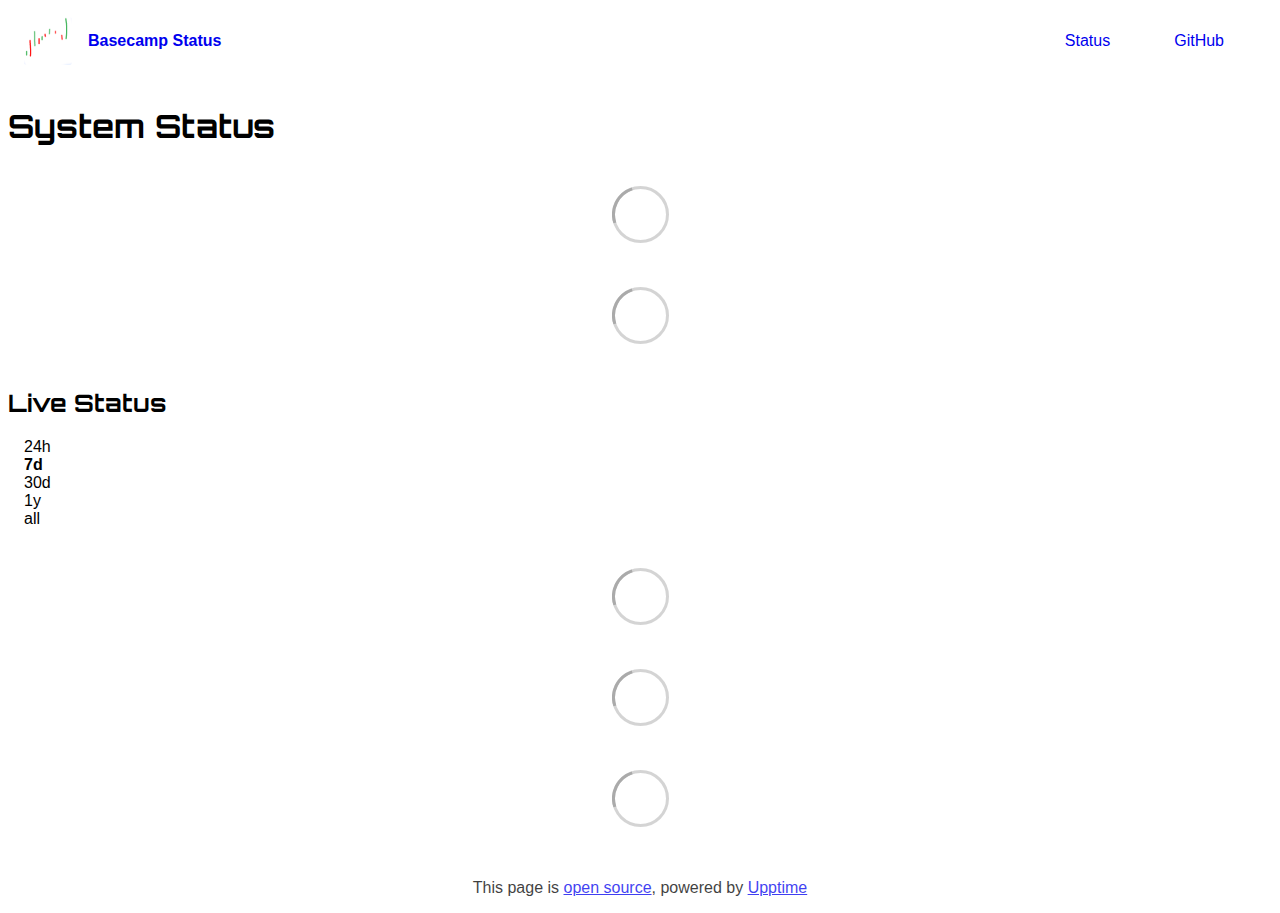
==== commit 85568399: "deploy: 940497b0c52f765b898d116516ff79f69ab574f2" ====
--- a/index.html
+++ b/index.html
@@ -1,4 +1,4 @@
-<!DOCTYPE html> <html lang=en> <head> <meta charset=utf-8> <meta content="width=device-width,initial-scale=1" name=viewport> <meta content=#333333 name=theme-color> <base href=/status_basecamp_wtf/ > <link href=manifest.json rel=manifest crossorigin=use-credentials> <script>__SAPPER__={baseUrl:"/status_basecamp_wtf",preloaded:[void 0,{}]};if('serviceWorker' in navigator)navigator.serviceWorker.register('/status_basecamp_wtf/service-worker.js');(function(){try{eval("async function x(){}");var main="/status_basecamp_wtf/client/client.b6955120.js"}catch(e){main="/status_basecamp_wtf/client/legacy/client.ab01a0c0.js"};var s=document.createElement("script");try{new Function("if(0)import('')")();s.src=main;s.type="module";s.crossOrigin="use-credentials";}catch(e){s.src="/status_basecamp_wtf/client/shimport@2.0.5.js";s.setAttribute("data-main",main);}document.head.appendChild(s);}());</script> <link href=client/client-31a52aa5.css rel=stylesheet><link href=client/createOctokit-a85f76c7.css rel=stylesheet><link href=client/index-b0b6455a.css rel=stylesheet> <title>Basecamp Status</title><link href=https://sudoswap.github.io/status_basecamp_wtf/theme.css rel=stylesheet><link href=https://sudoswap.github.io/status_basecamp_wtf/global.css rel=stylesheet><link href=https://raw.githubusercontent.com/upptime/upptime/master/assets/upptime-icon.svg rel=icon type=image/svg><link href=/logo-192.png rel=icon type=image/png> <link href=/status_basecamp_wtf/client/client.b6955120.js rel=modulepreload as=script crossorigin=use-credentials><link href=/status_basecamp_wtf/client/client-31a52aa5.css rel=preload as=style><link href=/status_basecamp_wtf/client/index.7cad046c.js rel=modulepreload as=script crossorigin=use-credentials><link href=/status_basecamp_wtf/client/createOctokit.d9aead3f.js rel=modulepreload as=script crossorigin=use-credentials><link href=/status_basecamp_wtf/client/inject_styles.803b7e80.js rel=modulepreload as=script crossorigin=use-credentials><link href=/status_basecamp_wtf/client/createOctokit-a85f76c7.css rel=preload as=style><link href=/status_basecamp_wtf/client/index-b0b6455a.css rel=preload as=style></head> <body> <div id=sapper> <nav class=svelte-a08hsz><div class="svelte-a08hsz container"><div><a href=https://sudoswap.github.io/status_basecamp_wtf class="svelte-a08hsz logo"><img alt="" class=svelte-a08hsz src=https://sudoswap.github.io/status_basecamp_wtf/logo.png> <div>Basecamp Status</div></a></div> <ul class=svelte-a08hsz><li><a href=/ class=svelte-a08hsz target=_self aria-current=page>Status</a> <li><a href=https://github.com/sudoswap/status_basecamp_wtf class=svelte-a08hsz target=_self>GitHub</a> </li> </ul></div> </nav> <main class=container> <header class=svelte-ngkazm><h1>System Status</h1> </header> <section class=svelte-8lnl4f><div class="svelte-68jxue loading"><svg class=svelte-68jxue height=38 stroke=#aaa width=38 xmlns=http://www.w3.org/2000/svg><g fill=none fill-rule=evenodd><g stroke-width=2 transform="translate(1 1)"><circle cx=18 cy=18 r=18 stroke-opacity=.5></circle><path d="M36 18c0-9.94-8.06-18-18-18"><animateTransform attributeName=transform dur=1s from="0 18 18" repeatCount=indefinite to="360 18 18" type=rotate></animateTransform></path></g></g></svg></div> </section> <section class=svelte-8lnl4f><div class="svelte-68jxue loading"><svg class=svelte-68jxue height=38 stroke=#aaa width=38 xmlns=http://www.w3.org/2000/svg><g fill=none fill-rule=evenodd><g stroke-width=2 transform="translate(1 1)"><circle cx=18 cy=18 r=18 stroke-opacity=.5></circle><path d="M36 18c0-9.94-8.06-18-18-18"><animateTransform attributeName=transform dur=1s from="0 18 18" repeatCount=indefinite to="360 18 18" type=rotate></animateTransform></path></g></g></svg></div> </section> <div class="svelte-fqsq6s f changed"><h2>Live Status</h2> <form class="svelte-fqsq6s f r"><div><input class=svelte-fqsq6s id=data_day name=d type=radio value=day><label class=svelte-fqsq6s for=data_day>24h</label></div> <div><input class=svelte-fqsq6s id=data_week name=d type=radio value=week checked><label class=svelte-fqsq6s for=data_week>7d</label></div> <div><input class=svelte-fqsq6s id=data_month name=d type=radio value=month><label class=svelte-fqsq6s for=data_month>30d</label></div> <div><input class=svelte-fqsq6s id=data_year name=d type=radio value=year><label class=svelte-fqsq6s for=data_year>1y</label></div> <div><input class=svelte-fqsq6s id=data_all name=d type=radio value=all><label class=svelte-fqsq6s for=data_all>all</label></div></form></div> <section class="svelte-fqsq6s live-status"><div class="svelte-68jxue loading"><svg class=svelte-68jxue height=38 stroke=#aaa width=38 xmlns=http://www.w3.org/2000/svg><g fill=none fill-rule=evenodd><g stroke-width=2 transform="translate(1 1)"><circle cx=18 cy=18 r=18 stroke-opacity=.5></circle><path d="M36 18c0-9.94-8.06-18-18-18"><animateTransform attributeName=transform dur=1s from="0 18 18" repeatCount=indefinite to="360 18 18" type=rotate></animateTransform></path></g></g></svg></div> </section> <section><div class="svelte-68jxue loading"><svg class=svelte-68jxue height=38 stroke=#aaa width=38 xmlns=http://www.w3.org/2000/svg><g fill=none fill-rule=evenodd><g stroke-width=2 transform="translate(1 1)"><circle cx=18 cy=18 r=18 stroke-opacity=.5></circle><path d="M36 18c0-9.94-8.06-18-18-18"><animateTransform attributeName=transform dur=1s from="0 18 18" repeatCount=indefinite to="360 18 18" type=rotate></animateTransform></path></g></g></svg></div> </section> <section><div class="svelte-68jxue loading"><svg class=svelte-68jxue height=38 stroke=#aaa width=38 xmlns=http://www.w3.org/2000/svg><g fill=none fill-rule=evenodd><g stroke-width=2 transform="translate(1 1)"><circle cx=18 cy=18 r=18 stroke-opacity=.5></circle><path d="M36 18c0-9.94-8.06-18-18-18"><animateTransform attributeName=transform dur=1s from="0 18 18" repeatCount=indefinite to="360 18 18" type=rotate></animateTransform></path></g></g></svg></div></section></main> <footer class=svelte-jbr799><p>This page is <a href=https://github.com/sudoswap/status_basecamp_wtf>open source</a>, powered by <a href=https://upptime.js.org>Upptime</a></p> </footer></div> <script> try {
+<!DOCTYPE html> <html lang=en> <head> <meta charset=utf-8> <meta content="width=device-width,initial-scale=1" name=viewport> <meta content=#333333 name=theme-color> <base href=/ > <link href=manifest.json rel=manifest crossorigin=use-credentials> <script>__SAPPER__={baseUrl:"",preloaded:[void 0,{}]};if('serviceWorker' in navigator)navigator.serviceWorker.register('/service-worker.js');(function(){try{eval("async function x(){}");var main="/client/client.54bc056f.js"}catch(e){main="/client/legacy/client.92af6c5b.js"};var s=document.createElement("script");try{new Function("if(0)import('')")();s.src=main;s.type="module";s.crossOrigin="use-credentials";}catch(e){s.src="/client/shimport@2.0.5.js";s.setAttribute("data-main",main);}document.head.appendChild(s);}());</script> <link href=client/client-31a52aa5.css rel=stylesheet><link href=client/createOctokit-a85f76c7.css rel=stylesheet><link href=client/index-b0b6455a.css rel=stylesheet> <title>Basecamp Status</title><link href=https://sudoswap.github.io/status_basecamp_wtf/theme.css rel=stylesheet><link href=https://status.basecamp.wtf/global.css rel=stylesheet><link href=https://raw.githubusercontent.com/upptime/upptime/master/assets/upptime-icon.svg rel=icon type=image/svg><link href=/logo-192.png rel=icon type=image/png> <link href=/client/client.54bc056f.js rel=modulepreload as=script crossorigin=use-credentials><link href=/client/client-31a52aa5.css rel=preload as=style><link href=/client/index.b98315f4.js rel=modulepreload as=script crossorigin=use-credentials><link href=/client/createOctokit.82e239ef.js rel=modulepreload as=script crossorigin=use-credentials><link href=/client/inject_styles.803b7e80.js rel=modulepreload as=script crossorigin=use-credentials><link href=/client/createOctokit-a85f76c7.css rel=preload as=style><link href=/client/index-b0b6455a.css rel=preload as=style></head> <body> <div id=sapper> <nav class=svelte-a08hsz><div class="svelte-a08hsz container"><div><a href=https://status.basecamp.wtf class="svelte-a08hsz logo"><img alt="" class=svelte-a08hsz src=https://sudoswap.github.io/status_basecamp_wtf/logo.png> <div>Basecamp Status</div></a></div> <ul class=svelte-a08hsz><li><a href=/ class=svelte-a08hsz target=_self aria-current=page>Status</a> <li><a href=https://github.com/sudoswap/status_basecamp_wtf class=svelte-a08hsz target=_self>GitHub</a> </li> </ul></div> </nav> <main class=container> <header class=svelte-ngkazm><h1>System Status</h1> </header> <section class=svelte-8lnl4f><div class="svelte-68jxue loading"><svg class=svelte-68jxue height=38 stroke=#aaa width=38 xmlns=http://www.w3.org/2000/svg><g fill=none fill-rule=evenodd><g stroke-width=2 transform="translate(1 1)"><circle cx=18 cy=18 r=18 stroke-opacity=.5></circle><path d="M36 18c0-9.94-8.06-18-18-18"><animateTransform attributeName=transform dur=1s from="0 18 18" repeatCount=indefinite to="360 18 18" type=rotate></animateTransform></path></g></g></svg></div> </section> <section class=svelte-8lnl4f><div class="svelte-68jxue loading"><svg class=svelte-68jxue height=38 stroke=#aaa width=38 xmlns=http://www.w3.org/2000/svg><g fill=none fill-rule=evenodd><g stroke-width=2 transform="translate(1 1)"><circle cx=18 cy=18 r=18 stroke-opacity=.5></circle><path d="M36 18c0-9.94-8.06-18-18-18"><animateTransform attributeName=transform dur=1s from="0 18 18" repeatCount=indefinite to="360 18 18" type=rotate></animateTransform></path></g></g></svg></div> </section> <div class="svelte-fqsq6s f changed"><h2>Live Status</h2> <form class="svelte-fqsq6s f r"><div><input class=svelte-fqsq6s id=data_day name=d type=radio value=day><label class=svelte-fqsq6s for=data_day>24h</label></div> <div><input class=svelte-fqsq6s id=data_week name=d type=radio value=week checked><label class=svelte-fqsq6s for=data_week>7d</label></div> <div><input class=svelte-fqsq6s id=data_month name=d type=radio value=month><label class=svelte-fqsq6s for=data_month>30d</label></div> <div><input class=svelte-fqsq6s id=data_year name=d type=radio value=year><label class=svelte-fqsq6s for=data_year>1y</label></div> <div><input class=svelte-fqsq6s id=data_all name=d type=radio value=all><label class=svelte-fqsq6s for=data_all>all</label></div></form></div> <section class="svelte-fqsq6s live-status"><div class="svelte-68jxue loading"><svg class=svelte-68jxue height=38 stroke=#aaa width=38 xmlns=http://www.w3.org/2000/svg><g fill=none fill-rule=evenodd><g stroke-width=2 transform="translate(1 1)"><circle cx=18 cy=18 r=18 stroke-opacity=.5></circle><path d="M36 18c0-9.94-8.06-18-18-18"><animateTransform attributeName=transform dur=1s from="0 18 18" repeatCount=indefinite to="360 18 18" type=rotate></animateTransform></path></g></g></svg></div> </section> <section><div class="svelte-68jxue loading"><svg class=svelte-68jxue height=38 stroke=#aaa width=38 xmlns=http://www.w3.org/2000/svg><g fill=none fill-rule=evenodd><g stroke-width=2 transform="translate(1 1)"><circle cx=18 cy=18 r=18 stroke-opacity=.5></circle><path d="M36 18c0-9.94-8.06-18-18-18"><animateTransform attributeName=transform dur=1s from="0 18 18" repeatCount=indefinite to="360 18 18" type=rotate></animateTransform></path></g></g></svg></div> </section> <section><div class="svelte-68jxue loading"><svg class=svelte-68jxue height=38 stroke=#aaa width=38 xmlns=http://www.w3.org/2000/svg><g fill=none fill-rule=evenodd><g stroke-width=2 transform="translate(1 1)"><circle cx=18 cy=18 r=18 stroke-opacity=.5></circle><path d="M36 18c0-9.94-8.06-18-18-18"><animateTransform attributeName=transform dur=1s from="0 18 18" repeatCount=indefinite to="360 18 18" type=rotate></animateTransform></path></g></g></svg></div></section></main> <footer class=svelte-jbr799><p>This page is <a href=https://github.com/sudoswap/status_basecamp_wtf>open source</a>, powered by <a href=https://upptime.js.org>Upptime</a></p> </footer></div> <script> try {
         if (typeof window !== "undefined" && window.navigator && navigator.serviceWorker) {
           navigator.serviceWorker.getRegistrations().then(function (registrations) {
             for (let registration of registrations) {
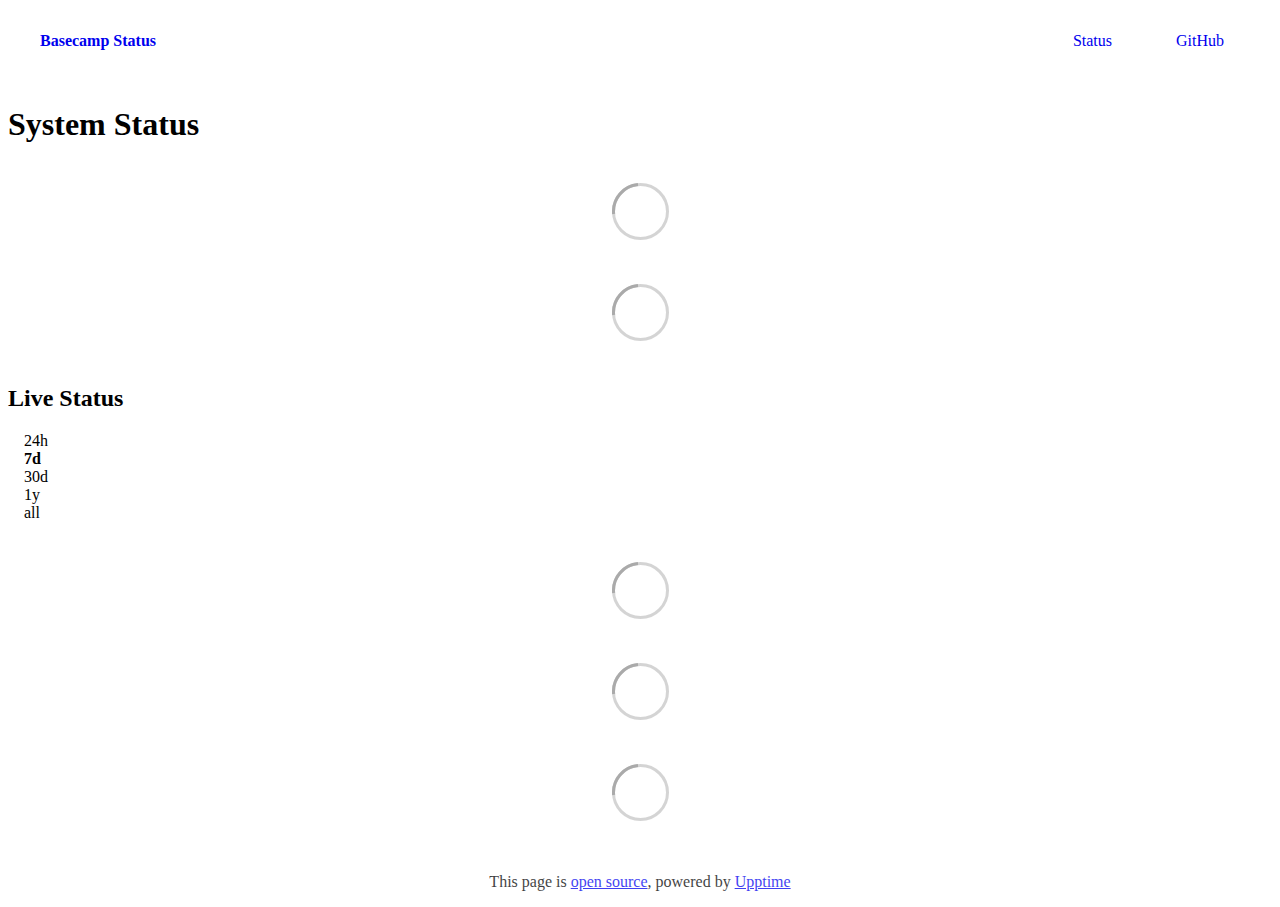
==== commit 18026c7e: "deploy: b3d9fed1a51320fa7316351bbd1b9543ea6369b4" ====
--- a/index.html
+++ b/index.html
@@ -1,4 +1,4 @@
-<!DOCTYPE html> <html lang=en> <head> <meta charset=utf-8> <meta content="width=device-width,initial-scale=1" name=viewport> <meta content=#333333 name=theme-color> <base href=/ > <link href=manifest.json rel=manifest crossorigin=use-credentials> <script>__SAPPER__={baseUrl:"",preloaded:[void 0,{}]};if('serviceWorker' in navigator)navigator.serviceWorker.register('/service-worker.js');(function(){try{eval("async function x(){}");var main="/client/client.54bc056f.js"}catch(e){main="/client/legacy/client.92af6c5b.js"};var s=document.createElement("script");try{new Function("if(0)import('')")();s.src=main;s.type="module";s.crossOrigin="use-credentials";}catch(e){s.src="/client/shimport@2.0.5.js";s.setAttribute("data-main",main);}document.head.appendChild(s);}());</script> <link href=client/client-31a52aa5.css rel=stylesheet><link href=client/createOctokit-a85f76c7.css rel=stylesheet><link href=client/index-b0b6455a.css rel=stylesheet> <title>Basecamp Status</title><link href=https://sudoswap.github.io/status_basecamp_wtf/theme.css rel=stylesheet><link href=https://status.basecamp.wtf/global.css rel=stylesheet><link href=https://raw.githubusercontent.com/upptime/upptime/master/assets/upptime-icon.svg rel=icon type=image/svg><link href=/logo-192.png rel=icon type=image/png> <link href=/client/client.54bc056f.js rel=modulepreload as=script crossorigin=use-credentials><link href=/client/client-31a52aa5.css rel=preload as=style><link href=/client/index.b98315f4.js rel=modulepreload as=script crossorigin=use-credentials><link href=/client/createOctokit.82e239ef.js rel=modulepreload as=script crossorigin=use-credentials><link href=/client/inject_styles.803b7e80.js rel=modulepreload as=script crossorigin=use-credentials><link href=/client/createOctokit-a85f76c7.css rel=preload as=style><link href=/client/index-b0b6455a.css rel=preload as=style></head> <body> <div id=sapper> <nav class=svelte-a08hsz><div class="svelte-a08hsz container"><div><a href=https://status.basecamp.wtf class="svelte-a08hsz logo"><img alt="" class=svelte-a08hsz src=https://sudoswap.github.io/status_basecamp_wtf/logo.png> <div>Basecamp Status</div></a></div> <ul class=svelte-a08hsz><li><a href=/ class=svelte-a08hsz target=_self aria-current=page>Status</a> <li><a href=https://github.com/sudoswap/status_basecamp_wtf class=svelte-a08hsz target=_self>GitHub</a> </li> </ul></div> </nav> <main class=container> <header class=svelte-ngkazm><h1>System Status</h1> </header> <section class=svelte-8lnl4f><div class="svelte-68jxue loading"><svg class=svelte-68jxue height=38 stroke=#aaa width=38 xmlns=http://www.w3.org/2000/svg><g fill=none fill-rule=evenodd><g stroke-width=2 transform="translate(1 1)"><circle cx=18 cy=18 r=18 stroke-opacity=.5></circle><path d="M36 18c0-9.94-8.06-18-18-18"><animateTransform attributeName=transform dur=1s from="0 18 18" repeatCount=indefinite to="360 18 18" type=rotate></animateTransform></path></g></g></svg></div> </section> <section class=svelte-8lnl4f><div class="svelte-68jxue loading"><svg class=svelte-68jxue height=38 stroke=#aaa width=38 xmlns=http://www.w3.org/2000/svg><g fill=none fill-rule=evenodd><g stroke-width=2 transform="translate(1 1)"><circle cx=18 cy=18 r=18 stroke-opacity=.5></circle><path d="M36 18c0-9.94-8.06-18-18-18"><animateTransform attributeName=transform dur=1s from="0 18 18" repeatCount=indefinite to="360 18 18" type=rotate></animateTransform></path></g></g></svg></div> </section> <div class="svelte-fqsq6s f changed"><h2>Live Status</h2> <form class="svelte-fqsq6s f r"><div><input class=svelte-fqsq6s id=data_day name=d type=radio value=day><label class=svelte-fqsq6s for=data_day>24h</label></div> <div><input class=svelte-fqsq6s id=data_week name=d type=radio value=week checked><label class=svelte-fqsq6s for=data_week>7d</label></div> <div><input class=svelte-fqsq6s id=data_month name=d type=radio value=month><label class=svelte-fqsq6s for=data_month>30d</label></div> <div><input class=svelte-fqsq6s id=data_year name=d type=radio value=year><label class=svelte-fqsq6s for=data_year>1y</label></div> <div><input class=svelte-fqsq6s id=data_all name=d type=radio value=all><label class=svelte-fqsq6s for=data_all>all</label></div></form></div> <section class="svelte-fqsq6s live-status"><div class="svelte-68jxue loading"><svg class=svelte-68jxue height=38 stroke=#aaa width=38 xmlns=http://www.w3.org/2000/svg><g fill=none fill-rule=evenodd><g stroke-width=2 transform="translate(1 1)"><circle cx=18 cy=18 r=18 stroke-opacity=.5></circle><path d="M36 18c0-9.94-8.06-18-18-18"><animateTransform attributeName=transform dur=1s from="0 18 18" repeatCount=indefinite to="360 18 18" type=rotate></animateTransform></path></g></g></svg></div> </section> <section><div class="svelte-68jxue loading"><svg class=svelte-68jxue height=38 stroke=#aaa width=38 xmlns=http://www.w3.org/2000/svg><g fill=none fill-rule=evenodd><g stroke-width=2 transform="translate(1 1)"><circle cx=18 cy=18 r=18 stroke-opacity=.5></circle><path d="M36 18c0-9.94-8.06-18-18-18"><animateTransform attributeName=transform dur=1s from="0 18 18" repeatCount=indefinite to="360 18 18" type=rotate></animateTransform></path></g></g></svg></div> </section> <section><div class="svelte-68jxue loading"><svg class=svelte-68jxue height=38 stroke=#aaa width=38 xmlns=http://www.w3.org/2000/svg><g fill=none fill-rule=evenodd><g stroke-width=2 transform="translate(1 1)"><circle cx=18 cy=18 r=18 stroke-opacity=.5></circle><path d="M36 18c0-9.94-8.06-18-18-18"><animateTransform attributeName=transform dur=1s from="0 18 18" repeatCount=indefinite to="360 18 18" type=rotate></animateTransform></path></g></g></svg></div></section></main> <footer class=svelte-jbr799><p>This page is <a href=https://github.com/sudoswap/status_basecamp_wtf>open source</a>, powered by <a href=https://upptime.js.org>Upptime</a></p> </footer></div> <script> try {
+<!DOCTYPE html> <html lang=en> <head> <meta charset=utf-8> <meta content="width=device-width,initial-scale=1" name=viewport> <meta content=#333333 name=theme-color> <base href=/ > <link href=manifest.json rel=manifest crossorigin=use-credentials> <script>__SAPPER__={baseUrl:"",preloaded:[void 0,{}]};if('serviceWorker' in navigator)navigator.serviceWorker.register('/service-worker.js');(function(){try{eval("async function x(){}");var main="/client/client.0fe57dfa.js"}catch(e){main="/client/legacy/client.6197d817.js"};var s=document.createElement("script");try{new Function("if(0)import('')")();s.src=main;s.type="module";s.crossOrigin="use-credentials";}catch(e){s.src="/client/shimport@2.0.5.js";s.setAttribute("data-main",main);}document.head.appendChild(s);}());</script> <link href=client/client-31a52aa5.css rel=stylesheet><link href=client/createOctokit-a85f76c7.css rel=stylesheet><link href=client/index-b0b6455a.css rel=stylesheet> <title>Basecamp Status</title><link href=https://status.basecamp.wtf/theme.css rel=stylesheet><link href=https://status.basecamp.wtf/global.css rel=stylesheet><link href=https://raw.githubusercontent.com/upptime/upptime/master/assets/upptime-icon.svg rel=icon type=image/svg><link href=/logo-192.png rel=icon type=image/png> <link href=/client/client.0fe57dfa.js rel=modulepreload as=script crossorigin=use-credentials><link href=/client/client-31a52aa5.css rel=preload as=style><link href=/client/index.c5c3d31b.js rel=modulepreload as=script crossorigin=use-credentials><link href=/client/createOctokit.4c63c278.js rel=modulepreload as=script crossorigin=use-credentials><link href=/client/inject_styles.803b7e80.js rel=modulepreload as=script crossorigin=use-credentials><link href=/client/createOctokit-a85f76c7.css rel=preload as=style><link href=/client/index-b0b6455a.css rel=preload as=style></head> <body> <div id=sapper> <nav class=svelte-a08hsz><div class="svelte-a08hsz container"><div><a href=https://status.basecamp.wtf class="svelte-a08hsz logo"><img alt="" class=svelte-a08hsz src=https://status.basecamp.wtf/logo.png> <div>Basecamp Status</div></a></div> <ul class=svelte-a08hsz><li><a href=/ class=svelte-a08hsz target=_self aria-current=page>Status</a> <li><a href=https://github.com/sudoswap/status_basecamp_wtf class=svelte-a08hsz target=_self>GitHub</a> </li> </ul></div> </nav> <main class=container> <header class=svelte-ngkazm><h1>System Status</h1> </header> <section class=svelte-8lnl4f><div class="svelte-68jxue loading"><svg class=svelte-68jxue height=38 stroke=#aaa width=38 xmlns=http://www.w3.org/2000/svg><g fill=none fill-rule=evenodd><g stroke-width=2 transform="translate(1 1)"><circle cx=18 cy=18 r=18 stroke-opacity=.5></circle><path d="M36 18c0-9.94-8.06-18-18-18"><animateTransform attributeName=transform dur=1s from="0 18 18" repeatCount=indefinite to="360 18 18" type=rotate></animateTransform></path></g></g></svg></div> </section> <section class=svelte-8lnl4f><div class="svelte-68jxue loading"><svg class=svelte-68jxue height=38 stroke=#aaa width=38 xmlns=http://www.w3.org/2000/svg><g fill=none fill-rule=evenodd><g stroke-width=2 transform="translate(1 1)"><circle cx=18 cy=18 r=18 stroke-opacity=.5></circle><path d="M36 18c0-9.94-8.06-18-18-18"><animateTransform attributeName=transform dur=1s from="0 18 18" repeatCount=indefinite to="360 18 18" type=rotate></animateTransform></path></g></g></svg></div> </section> <div class="svelte-fqsq6s f changed"><h2>Live Status</h2> <form class="svelte-fqsq6s f r"><div><input class=svelte-fqsq6s id=data_day name=d type=radio value=day><label class=svelte-fqsq6s for=data_day>24h</label></div> <div><input class=svelte-fqsq6s id=data_week name=d type=radio value=week checked><label class=svelte-fqsq6s for=data_week>7d</label></div> <div><input class=svelte-fqsq6s id=data_month name=d type=radio value=month><label class=svelte-fqsq6s for=data_month>30d</label></div> <div><input class=svelte-fqsq6s id=data_year name=d type=radio value=year><label class=svelte-fqsq6s for=data_year>1y</label></div> <div><input class=svelte-fqsq6s id=data_all name=d type=radio value=all><label class=svelte-fqsq6s for=data_all>all</label></div></form></div> <section class="svelte-fqsq6s live-status"><div class="svelte-68jxue loading"><svg class=svelte-68jxue height=38 stroke=#aaa width=38 xmlns=http://www.w3.org/2000/svg><g fill=none fill-rule=evenodd><g stroke-width=2 transform="translate(1 1)"><circle cx=18 cy=18 r=18 stroke-opacity=.5></circle><path d="M36 18c0-9.94-8.06-18-18-18"><animateTransform attributeName=transform dur=1s from="0 18 18" repeatCount=indefinite to="360 18 18" type=rotate></animateTransform></path></g></g></svg></div> </section> <section><div class="svelte-68jxue loading"><svg class=svelte-68jxue height=38 stroke=#aaa width=38 xmlns=http://www.w3.org/2000/svg><g fill=none fill-rule=evenodd><g stroke-width=2 transform="translate(1 1)"><circle cx=18 cy=18 r=18 stroke-opacity=.5></circle><path d="M36 18c0-9.94-8.06-18-18-18"><animateTransform attributeName=transform dur=1s from="0 18 18" repeatCount=indefinite to="360 18 18" type=rotate></animateTransform></path></g></g></svg></div> </section> <section><div class="svelte-68jxue loading"><svg class=svelte-68jxue height=38 stroke=#aaa width=38 xmlns=http://www.w3.org/2000/svg><g fill=none fill-rule=evenodd><g stroke-width=2 transform="translate(1 1)"><circle cx=18 cy=18 r=18 stroke-opacity=.5></circle><path d="M36 18c0-9.94-8.06-18-18-18"><animateTransform attributeName=transform dur=1s from="0 18 18" repeatCount=indefinite to="360 18 18" type=rotate></animateTransform></path></g></g></svg></div></section></main> <footer class=svelte-jbr799><p>This page is <a href=https://github.com/sudoswap/status_basecamp_wtf>open source</a>, powered by <a href=https://upptime.js.org>Upptime</a></p> </footer></div> <script> try {
         if (typeof window !== "undefined" && window.navigator && navigator.serviceWorker) {
           navigator.serviceWorker.getRegistrations().then(function (registrations) {
             for (let registration of registrations) {
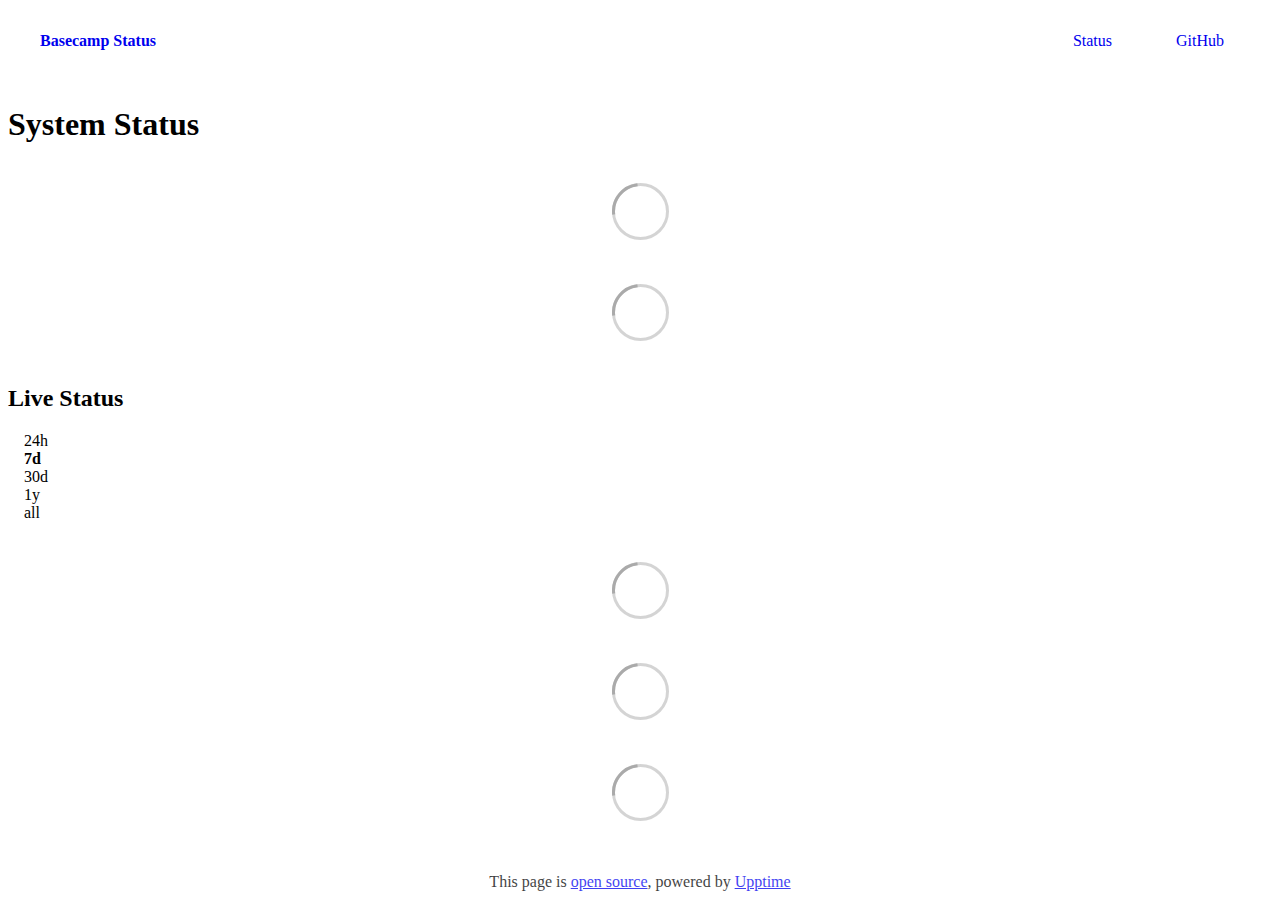
==== commit 51159935: "deploy: a1272785f78c2fa8bec9289b9a17dcfb80b8c7dd" ====
--- a/index.html
+++ b/index.html
@@ -1,4 +1,4 @@
-<!DOCTYPE html> <html lang=en> <head> <meta charset=utf-8> <meta content="width=device-width,initial-scale=1" name=viewport> <meta content=#333333 name=theme-color> <base href=/ > <link href=manifest.json rel=manifest crossorigin=use-credentials> <script>__SAPPER__={baseUrl:"",preloaded:[void 0,{}]};if('serviceWorker' in navigator)navigator.serviceWorker.register('/service-worker.js');(function(){try{eval("async function x(){}");var main="/client/client.0fe57dfa.js"}catch(e){main="/client/legacy/client.6197d817.js"};var s=document.createElement("script");try{new Function("if(0)import('')")();s.src=main;s.type="module";s.crossOrigin="use-credentials";}catch(e){s.src="/client/shimport@2.0.5.js";s.setAttribute("data-main",main);}document.head.appendChild(s);}());</script> <link href=client/client-31a52aa5.css rel=stylesheet><link href=client/createOctokit-a85f76c7.css rel=stylesheet><link href=client/index-b0b6455a.css rel=stylesheet> <title>Basecamp Status</title><link href=https://status.basecamp.wtf/theme.css rel=stylesheet><link href=https://status.basecamp.wtf/global.css rel=stylesheet><link href=https://raw.githubusercontent.com/upptime/upptime/master/assets/upptime-icon.svg rel=icon type=image/svg><link href=/logo-192.png rel=icon type=image/png> <link href=/client/client.0fe57dfa.js rel=modulepreload as=script crossorigin=use-credentials><link href=/client/client-31a52aa5.css rel=preload as=style><link href=/client/index.c5c3d31b.js rel=modulepreload as=script crossorigin=use-credentials><link href=/client/createOctokit.4c63c278.js rel=modulepreload as=script crossorigin=use-credentials><link href=/client/inject_styles.803b7e80.js rel=modulepreload as=script crossorigin=use-credentials><link href=/client/createOctokit-a85f76c7.css rel=preload as=style><link href=/client/index-b0b6455a.css rel=preload as=style></head> <body> <div id=sapper> <nav class=svelte-a08hsz><div class="svelte-a08hsz container"><div><a href=https://status.basecamp.wtf class="svelte-a08hsz logo"><img alt="" class=svelte-a08hsz src=https://status.basecamp.wtf/logo.png> <div>Basecamp Status</div></a></div> <ul class=svelte-a08hsz><li><a href=/ class=svelte-a08hsz target=_self aria-current=page>Status</a> <li><a href=https://github.com/sudoswap/status_basecamp_wtf class=svelte-a08hsz target=_self>GitHub</a> </li> </ul></div> </nav> <main class=container> <header class=svelte-ngkazm><h1>System Status</h1> </header> <section class=svelte-8lnl4f><div class="svelte-68jxue loading"><svg class=svelte-68jxue height=38 stroke=#aaa width=38 xmlns=http://www.w3.org/2000/svg><g fill=none fill-rule=evenodd><g stroke-width=2 transform="translate(1 1)"><circle cx=18 cy=18 r=18 stroke-opacity=.5></circle><path d="M36 18c0-9.94-8.06-18-18-18"><animateTransform attributeName=transform dur=1s from="0 18 18" repeatCount=indefinite to="360 18 18" type=rotate></animateTransform></path></g></g></svg></div> </section> <section class=svelte-8lnl4f><div class="svelte-68jxue loading"><svg class=svelte-68jxue height=38 stroke=#aaa width=38 xmlns=http://www.w3.org/2000/svg><g fill=none fill-rule=evenodd><g stroke-width=2 transform="translate(1 1)"><circle cx=18 cy=18 r=18 stroke-opacity=.5></circle><path d="M36 18c0-9.94-8.06-18-18-18"><animateTransform attributeName=transform dur=1s from="0 18 18" repeatCount=indefinite to="360 18 18" type=rotate></animateTransform></path></g></g></svg></div> </section> <div class="svelte-fqsq6s f changed"><h2>Live Status</h2> <form class="svelte-fqsq6s f r"><div><input class=svelte-fqsq6s id=data_day name=d type=radio value=day><label class=svelte-fqsq6s for=data_day>24h</label></div> <div><input class=svelte-fqsq6s id=data_week name=d type=radio value=week checked><label class=svelte-fqsq6s for=data_week>7d</label></div> <div><input class=svelte-fqsq6s id=data_month name=d type=radio value=month><label class=svelte-fqsq6s for=data_month>30d</label></div> <div><input class=svelte-fqsq6s id=data_year name=d type=radio value=year><label class=svelte-fqsq6s for=data_year>1y</label></div> <div><input class=svelte-fqsq6s id=data_all name=d type=radio value=all><label class=svelte-fqsq6s for=data_all>all</label></div></form></div> <section class="svelte-fqsq6s live-status"><div class="svelte-68jxue loading"><svg class=svelte-68jxue height=38 stroke=#aaa width=38 xmlns=http://www.w3.org/2000/svg><g fill=none fill-rule=evenodd><g stroke-width=2 transform="translate(1 1)"><circle cx=18 cy=18 r=18 stroke-opacity=.5></circle><path d="M36 18c0-9.94-8.06-18-18-18"><animateTransform attributeName=transform dur=1s from="0 18 18" repeatCount=indefinite to="360 18 18" type=rotate></animateTransform></path></g></g></svg></div> </section> <section><div class="svelte-68jxue loading"><svg class=svelte-68jxue height=38 stroke=#aaa width=38 xmlns=http://www.w3.org/2000/svg><g fill=none fill-rule=evenodd><g stroke-width=2 transform="translate(1 1)"><circle cx=18 cy=18 r=18 stroke-opacity=.5></circle><path d="M36 18c0-9.94-8.06-18-18-18"><animateTransform attributeName=transform dur=1s from="0 18 18" repeatCount=indefinite to="360 18 18" type=rotate></animateTransform></path></g></g></svg></div> </section> <section><div class="svelte-68jxue loading"><svg class=svelte-68jxue height=38 stroke=#aaa width=38 xmlns=http://www.w3.org/2000/svg><g fill=none fill-rule=evenodd><g stroke-width=2 transform="translate(1 1)"><circle cx=18 cy=18 r=18 stroke-opacity=.5></circle><path d="M36 18c0-9.94-8.06-18-18-18"><animateTransform attributeName=transform dur=1s from="0 18 18" repeatCount=indefinite to="360 18 18" type=rotate></animateTransform></path></g></g></svg></div></section></main> <footer class=svelte-jbr799><p>This page is <a href=https://github.com/sudoswap/status_basecamp_wtf>open source</a>, powered by <a href=https://upptime.js.org>Upptime</a></p> </footer></div> <script> try {
+<!DOCTYPE html> <html lang=en> <head> <meta charset=utf-8> <meta content="width=device-width,initial-scale=1" name=viewport> <meta content=#333333 name=theme-color> <base href=/ > <link href=manifest.json rel=manifest crossorigin=use-credentials> <script>__SAPPER__={baseUrl:"",preloaded:[void 0,{}]};if('serviceWorker' in navigator)navigator.serviceWorker.register('/service-worker.js');(function(){try{eval("async function x(){}");var main="/client/client.0fe57dfa.js"}catch(e){main="/client/legacy/client.acf52c17.js"};var s=document.createElement("script");try{new Function("if(0)import('')")();s.src=main;s.type="module";s.crossOrigin="use-credentials";}catch(e){s.src="/client/shimport@2.0.5.js";s.setAttribute("data-main",main);}document.head.appendChild(s);}());</script> <link href=client/client-31a52aa5.css rel=stylesheet><link href=client/createOctokit-a85f76c7.css rel=stylesheet><link href=client/index-b0b6455a.css rel=stylesheet> <title>Basecamp Status</title><link href=https://status.basecamp.wtf/theme.css rel=stylesheet><link href=https://status.basecamp.wtf/global.css rel=stylesheet><link href=https://raw.githubusercontent.com/upptime/upptime/master/assets/upptime-icon.svg rel=icon type=image/svg><link href=/logo-192.png rel=icon type=image/png> <link href=/client/client.0fe57dfa.js rel=modulepreload as=script crossorigin=use-credentials><link href=/client/client-31a52aa5.css rel=preload as=style><link href=/client/index.c5c3d31b.js rel=modulepreload as=script crossorigin=use-credentials><link href=/client/createOctokit.4c63c278.js rel=modulepreload as=script crossorigin=use-credentials><link href=/client/inject_styles.803b7e80.js rel=modulepreload as=script crossorigin=use-credentials><link href=/client/createOctokit-a85f76c7.css rel=preload as=style><link href=/client/index-b0b6455a.css rel=preload as=style></head> <body> <div id=sapper> <nav class=svelte-a08hsz><div class="svelte-a08hsz container"><div><a href=https://status.basecamp.wtf class="svelte-a08hsz logo"><img alt="" class=svelte-a08hsz src=https://status.basecamp.wtf/logo.png> <div>Basecamp Status</div></a></div> <ul class=svelte-a08hsz><li><a href=/ class=svelte-a08hsz target=_self aria-current=page>Status</a> <li><a href=https://github.com/sudoswap/status_basecamp_wtf class=svelte-a08hsz target=_self>GitHub</a> </li> </ul></div> </nav> <main class=container> <header class=svelte-ngkazm><h1>System Status</h1> </header> <section class=svelte-8lnl4f><div class="svelte-68jxue loading"><svg class=svelte-68jxue height=38 stroke=#aaa width=38 xmlns=http://www.w3.org/2000/svg><g fill=none fill-rule=evenodd><g stroke-width=2 transform="translate(1 1)"><circle cx=18 cy=18 r=18 stroke-opacity=.5></circle><path d="M36 18c0-9.94-8.06-18-18-18"><animateTransform attributeName=transform dur=1s from="0 18 18" repeatCount=indefinite to="360 18 18" type=rotate></animateTransform></path></g></g></svg></div> </section> <section class=svelte-8lnl4f><div class="svelte-68jxue loading"><svg class=svelte-68jxue height=38 stroke=#aaa width=38 xmlns=http://www.w3.org/2000/svg><g fill=none fill-rule=evenodd><g stroke-width=2 transform="translate(1 1)"><circle cx=18 cy=18 r=18 stroke-opacity=.5></circle><path d="M36 18c0-9.94-8.06-18-18-18"><animateTransform attributeName=transform dur=1s from="0 18 18" repeatCount=indefinite to="360 18 18" type=rotate></animateTransform></path></g></g></svg></div> </section> <div class="svelte-fqsq6s f changed"><h2>Live Status</h2> <form class="svelte-fqsq6s f r"><div><input class=svelte-fqsq6s id=data_day name=d type=radio value=day><label class=svelte-fqsq6s for=data_day>24h</label></div> <div><input class=svelte-fqsq6s id=data_week name=d type=radio value=week checked><label class=svelte-fqsq6s for=data_week>7d</label></div> <div><input class=svelte-fqsq6s id=data_month name=d type=radio value=month><label class=svelte-fqsq6s for=data_month>30d</label></div> <div><input class=svelte-fqsq6s id=data_year name=d type=radio value=year><label class=svelte-fqsq6s for=data_year>1y</label></div> <div><input class=svelte-fqsq6s id=data_all name=d type=radio value=all><label class=svelte-fqsq6s for=data_all>all</label></div></form></div> <section class="svelte-fqsq6s live-status"><div class="svelte-68jxue loading"><svg class=svelte-68jxue height=38 stroke=#aaa width=38 xmlns=http://www.w3.org/2000/svg><g fill=none fill-rule=evenodd><g stroke-width=2 transform="translate(1 1)"><circle cx=18 cy=18 r=18 stroke-opacity=.5></circle><path d="M36 18c0-9.94-8.06-18-18-18"><animateTransform attributeName=transform dur=1s from="0 18 18" repeatCount=indefinite to="360 18 18" type=rotate></animateTransform></path></g></g></svg></div> </section> <section><div class="svelte-68jxue loading"><svg class=svelte-68jxue height=38 stroke=#aaa width=38 xmlns=http://www.w3.org/2000/svg><g fill=none fill-rule=evenodd><g stroke-width=2 transform="translate(1 1)"><circle cx=18 cy=18 r=18 stroke-opacity=.5></circle><path d="M36 18c0-9.94-8.06-18-18-18"><animateTransform attributeName=transform dur=1s from="0 18 18" repeatCount=indefinite to="360 18 18" type=rotate></animateTransform></path></g></g></svg></div> </section> <section><div class="svelte-68jxue loading"><svg class=svelte-68jxue height=38 stroke=#aaa width=38 xmlns=http://www.w3.org/2000/svg><g fill=none fill-rule=evenodd><g stroke-width=2 transform="translate(1 1)"><circle cx=18 cy=18 r=18 stroke-opacity=.5></circle><path d="M36 18c0-9.94-8.06-18-18-18"><animateTransform attributeName=transform dur=1s from="0 18 18" repeatCount=indefinite to="360 18 18" type=rotate></animateTransform></path></g></g></svg></div></section></main> <footer class=svelte-jbr799><p>This page is <a href=https://github.com/sudoswap/status_basecamp_wtf>open source</a>, powered by <a href=https://upptime.js.org>Upptime</a></p> </footer></div> <script> try {
         if (typeof window !== "undefined" && window.navigator && navigator.serviceWorker) {
           navigator.serviceWorker.getRegistrations().then(function (registrations) {
             for (let registration of registrations) {
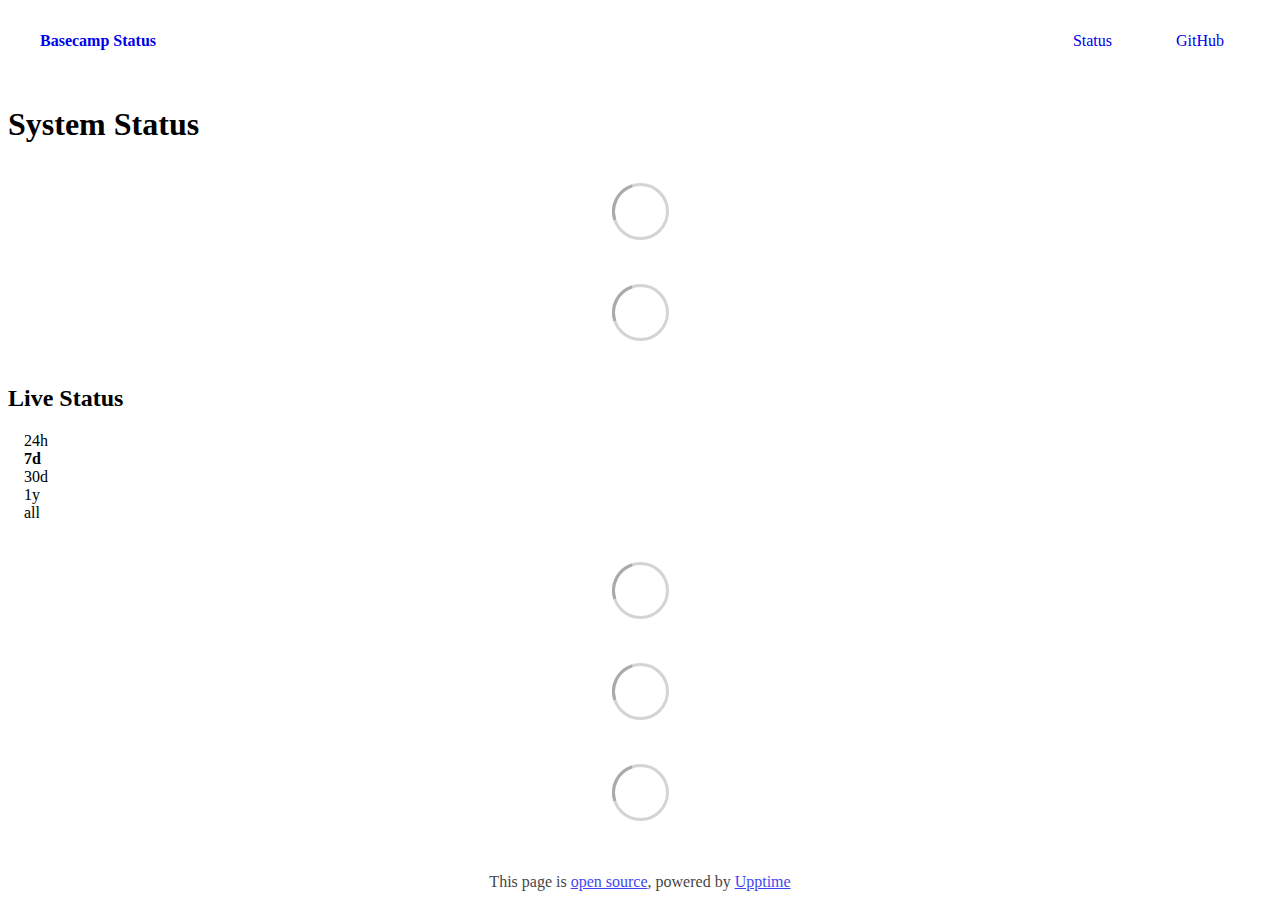
==== commit 5cf324f0: "deploy: 039f47251b4aeea93dd542aacae8503a8a7810d2" ====
--- a/index.html
+++ b/index.html
@@ -1,4 +1,4 @@
-<!DOCTYPE html> <html lang=en> <head> <meta charset=utf-8> <meta content="width=device-width,initial-scale=1" name=viewport> <meta content=#333333 name=theme-color> <base href=/ > <link href=manifest.json rel=manifest crossorigin=use-credentials> <script>__SAPPER__={baseUrl:"",preloaded:[void 0,{}]};if('serviceWorker' in navigator)navigator.serviceWorker.register('/service-worker.js');(function(){try{eval("async function x(){}");var main="/client/client.0fe57dfa.js"}catch(e){main="/client/legacy/client.acf52c17.js"};var s=document.createElement("script");try{new Function("if(0)import('')")();s.src=main;s.type="module";s.crossOrigin="use-credentials";}catch(e){s.src="/client/shimport@2.0.5.js";s.setAttribute("data-main",main);}document.head.appendChild(s);}());</script> <link href=client/client-31a52aa5.css rel=stylesheet><link href=client/createOctokit-a85f76c7.css rel=stylesheet><link href=client/index-b0b6455a.css rel=stylesheet> <title>Basecamp Status</title><link href=https://status.basecamp.wtf/theme.css rel=stylesheet><link href=https://status.basecamp.wtf/global.css rel=stylesheet><link href=https://raw.githubusercontent.com/upptime/upptime/master/assets/upptime-icon.svg rel=icon type=image/svg><link href=/logo-192.png rel=icon type=image/png> <link href=/client/client.0fe57dfa.js rel=modulepreload as=script crossorigin=use-credentials><link href=/client/client-31a52aa5.css rel=preload as=style><link href=/client/index.c5c3d31b.js rel=modulepreload as=script crossorigin=use-credentials><link href=/client/createOctokit.4c63c278.js rel=modulepreload as=script crossorigin=use-credentials><link href=/client/inject_styles.803b7e80.js rel=modulepreload as=script crossorigin=use-credentials><link href=/client/createOctokit-a85f76c7.css rel=preload as=style><link href=/client/index-b0b6455a.css rel=preload as=style></head> <body> <div id=sapper> <nav class=svelte-a08hsz><div class="svelte-a08hsz container"><div><a href=https://status.basecamp.wtf class="svelte-a08hsz logo"><img alt="" class=svelte-a08hsz src=https://status.basecamp.wtf/logo.png> <div>Basecamp Status</div></a></div> <ul class=svelte-a08hsz><li><a href=/ class=svelte-a08hsz target=_self aria-current=page>Status</a> <li><a href=https://github.com/sudoswap/status_basecamp_wtf class=svelte-a08hsz target=_self>GitHub</a> </li> </ul></div> </nav> <main class=container> <header class=svelte-ngkazm><h1>System Status</h1> </header> <section class=svelte-8lnl4f><div class="svelte-68jxue loading"><svg class=svelte-68jxue height=38 stroke=#aaa width=38 xmlns=http://www.w3.org/2000/svg><g fill=none fill-rule=evenodd><g stroke-width=2 transform="translate(1 1)"><circle cx=18 cy=18 r=18 stroke-opacity=.5></circle><path d="M36 18c0-9.94-8.06-18-18-18"><animateTransform attributeName=transform dur=1s from="0 18 18" repeatCount=indefinite to="360 18 18" type=rotate></animateTransform></path></g></g></svg></div> </section> <section class=svelte-8lnl4f><div class="svelte-68jxue loading"><svg class=svelte-68jxue height=38 stroke=#aaa width=38 xmlns=http://www.w3.org/2000/svg><g fill=none fill-rule=evenodd><g stroke-width=2 transform="translate(1 1)"><circle cx=18 cy=18 r=18 stroke-opacity=.5></circle><path d="M36 18c0-9.94-8.06-18-18-18"><animateTransform attributeName=transform dur=1s from="0 18 18" repeatCount=indefinite to="360 18 18" type=rotate></animateTransform></path></g></g></svg></div> </section> <div class="svelte-fqsq6s f changed"><h2>Live Status</h2> <form class="svelte-fqsq6s f r"><div><input class=svelte-fqsq6s id=data_day name=d type=radio value=day><label class=svelte-fqsq6s for=data_day>24h</label></div> <div><input class=svelte-fqsq6s id=data_week name=d type=radio value=week checked><label class=svelte-fqsq6s for=data_week>7d</label></div> <div><input class=svelte-fqsq6s id=data_month name=d type=radio value=month><label class=svelte-fqsq6s for=data_month>30d</label></div> <div><input class=svelte-fqsq6s id=data_year name=d type=radio value=year><label class=svelte-fqsq6s for=data_year>1y</label></div> <div><input class=svelte-fqsq6s id=data_all name=d type=radio value=all><label class=svelte-fqsq6s for=data_all>all</label></div></form></div> <section class="svelte-fqsq6s live-status"><div class="svelte-68jxue loading"><svg class=svelte-68jxue height=38 stroke=#aaa width=38 xmlns=http://www.w3.org/2000/svg><g fill=none fill-rule=evenodd><g stroke-width=2 transform="translate(1 1)"><circle cx=18 cy=18 r=18 stroke-opacity=.5></circle><path d="M36 18c0-9.94-8.06-18-18-18"><animateTransform attributeName=transform dur=1s from="0 18 18" repeatCount=indefinite to="360 18 18" type=rotate></animateTransform></path></g></g></svg></div> </section> <section><div class="svelte-68jxue loading"><svg class=svelte-68jxue height=38 stroke=#aaa width=38 xmlns=http://www.w3.org/2000/svg><g fill=none fill-rule=evenodd><g stroke-width=2 transform="translate(1 1)"><circle cx=18 cy=18 r=18 stroke-opacity=.5></circle><path d="M36 18c0-9.94-8.06-18-18-18"><animateTransform attributeName=transform dur=1s from="0 18 18" repeatCount=indefinite to="360 18 18" type=rotate></animateTransform></path></g></g></svg></div> </section> <section><div class="svelte-68jxue loading"><svg class=svelte-68jxue height=38 stroke=#aaa width=38 xmlns=http://www.w3.org/2000/svg><g fill=none fill-rule=evenodd><g stroke-width=2 transform="translate(1 1)"><circle cx=18 cy=18 r=18 stroke-opacity=.5></circle><path d="M36 18c0-9.94-8.06-18-18-18"><animateTransform attributeName=transform dur=1s from="0 18 18" repeatCount=indefinite to="360 18 18" type=rotate></animateTransform></path></g></g></svg></div></section></main> <footer class=svelte-jbr799><p>This page is <a href=https://github.com/sudoswap/status_basecamp_wtf>open source</a>, powered by <a href=https://upptime.js.org>Upptime</a></p> </footer></div> <script> try {
+<!DOCTYPE html> <html lang=en> <head> <meta charset=utf-8> <meta content="width=device-width,initial-scale=1" name=viewport> <meta content=#333333 name=theme-color> <base href=/ > <link href=manifest.json rel=manifest crossorigin=use-credentials> <script>__SAPPER__={baseUrl:"",preloaded:[void 0,{}]};if('serviceWorker' in navigator)navigator.serviceWorker.register('/service-worker.js');(function(){try{eval("async function x(){}");var main="/client/client.0fe57dfa.js"}catch(e){main="/client/legacy/client.6197d817.js"};var s=document.createElement("script");try{new Function("if(0)import('')")();s.src=main;s.type="module";s.crossOrigin="use-credentials";}catch(e){s.src="/client/shimport@2.0.5.js";s.setAttribute("data-main",main);}document.head.appendChild(s);}());</script> <link href=client/client-31a52aa5.css rel=stylesheet><link href=client/createOctokit-a85f76c7.css rel=stylesheet><link href=client/index-b0b6455a.css rel=stylesheet> <title>Basecamp Status</title><link href=https://status.basecamp.wtf/theme.css rel=stylesheet><link href=https://status.basecamp.wtf/global.css rel=stylesheet><link href=https://raw.githubusercontent.com/upptime/upptime/master/assets/upptime-icon.svg rel=icon type=image/svg><link href=/logo-192.png rel=icon type=image/png> <link href=/client/client.0fe57dfa.js rel=modulepreload as=script crossorigin=use-credentials><link href=/client/client-31a52aa5.css rel=preload as=style><link href=/client/index.c5c3d31b.js rel=modulepreload as=script crossorigin=use-credentials><link href=/client/createOctokit.4c63c278.js rel=modulepreload as=script crossorigin=use-credentials><link href=/client/inject_styles.803b7e80.js rel=modulepreload as=script crossorigin=use-credentials><link href=/client/createOctokit-a85f76c7.css rel=preload as=style><link href=/client/index-b0b6455a.css rel=preload as=style></head> <body> <div id=sapper> <nav class=svelte-a08hsz><div class="svelte-a08hsz container"><div><a href=https://status.basecamp.wtf class="svelte-a08hsz logo"><img alt="" class=svelte-a08hsz src=https://status.basecamp.wtf/logo.png> <div>Basecamp Status</div></a></div> <ul class=svelte-a08hsz><li><a href=/ class=svelte-a08hsz target=_self aria-current=page>Status</a> <li><a href=https://github.com/sudoswap/status_basecamp_wtf class=svelte-a08hsz target=_self>GitHub</a> </li> </ul></div> </nav> <main class=container> <header class=svelte-ngkazm><h1>System Status</h1> </header> <section class=svelte-8lnl4f><div class="svelte-68jxue loading"><svg class=svelte-68jxue height=38 stroke=#aaa width=38 xmlns=http://www.w3.org/2000/svg><g fill=none fill-rule=evenodd><g stroke-width=2 transform="translate(1 1)"><circle cx=18 cy=18 r=18 stroke-opacity=.5></circle><path d="M36 18c0-9.94-8.06-18-18-18"><animateTransform attributeName=transform dur=1s from="0 18 18" repeatCount=indefinite to="360 18 18" type=rotate></animateTransform></path></g></g></svg></div> </section> <section class=svelte-8lnl4f><div class="svelte-68jxue loading"><svg class=svelte-68jxue height=38 stroke=#aaa width=38 xmlns=http://www.w3.org/2000/svg><g fill=none fill-rule=evenodd><g stroke-width=2 transform="translate(1 1)"><circle cx=18 cy=18 r=18 stroke-opacity=.5></circle><path d="M36 18c0-9.94-8.06-18-18-18"><animateTransform attributeName=transform dur=1s from="0 18 18" repeatCount=indefinite to="360 18 18" type=rotate></animateTransform></path></g></g></svg></div> </section> <div class="svelte-fqsq6s f changed"><h2>Live Status</h2> <form class="svelte-fqsq6s f r"><div><input class=svelte-fqsq6s id=data_day name=d type=radio value=day><label class=svelte-fqsq6s for=data_day>24h</label></div> <div><input class=svelte-fqsq6s id=data_week name=d type=radio value=week checked><label class=svelte-fqsq6s for=data_week>7d</label></div> <div><input class=svelte-fqsq6s id=data_month name=d type=radio value=month><label class=svelte-fqsq6s for=data_month>30d</label></div> <div><input class=svelte-fqsq6s id=data_year name=d type=radio value=year><label class=svelte-fqsq6s for=data_year>1y</label></div> <div><input class=svelte-fqsq6s id=data_all name=d type=radio value=all><label class=svelte-fqsq6s for=data_all>all</label></div></form></div> <section class="svelte-fqsq6s live-status"><div class="svelte-68jxue loading"><svg class=svelte-68jxue height=38 stroke=#aaa width=38 xmlns=http://www.w3.org/2000/svg><g fill=none fill-rule=evenodd><g stroke-width=2 transform="translate(1 1)"><circle cx=18 cy=18 r=18 stroke-opacity=.5></circle><path d="M36 18c0-9.94-8.06-18-18-18"><animateTransform attributeName=transform dur=1s from="0 18 18" repeatCount=indefinite to="360 18 18" type=rotate></animateTransform></path></g></g></svg></div> </section> <section><div class="svelte-68jxue loading"><svg class=svelte-68jxue height=38 stroke=#aaa width=38 xmlns=http://www.w3.org/2000/svg><g fill=none fill-rule=evenodd><g stroke-width=2 transform="translate(1 1)"><circle cx=18 cy=18 r=18 stroke-opacity=.5></circle><path d="M36 18c0-9.94-8.06-18-18-18"><animateTransform attributeName=transform dur=1s from="0 18 18" repeatCount=indefinite to="360 18 18" type=rotate></animateTransform></path></g></g></svg></div> </section> <section><div class="svelte-68jxue loading"><svg class=svelte-68jxue height=38 stroke=#aaa width=38 xmlns=http://www.w3.org/2000/svg><g fill=none fill-rule=evenodd><g stroke-width=2 transform="translate(1 1)"><circle cx=18 cy=18 r=18 stroke-opacity=.5></circle><path d="M36 18c0-9.94-8.06-18-18-18"><animateTransform attributeName=transform dur=1s from="0 18 18" repeatCount=indefinite to="360 18 18" type=rotate></animateTransform></path></g></g></svg></div></section></main> <footer class=svelte-jbr799><p>This page is <a href=https://github.com/sudoswap/status_basecamp_wtf>open source</a>, powered by <a href=https://upptime.js.org>Upptime</a></p> </footer></div> <script> try {
         if (typeof window !== "undefined" && window.navigator && navigator.serviceWorker) {
           navigator.serviceWorker.getRegistrations().then(function (registrations) {
             for (let registration of registrations) {
